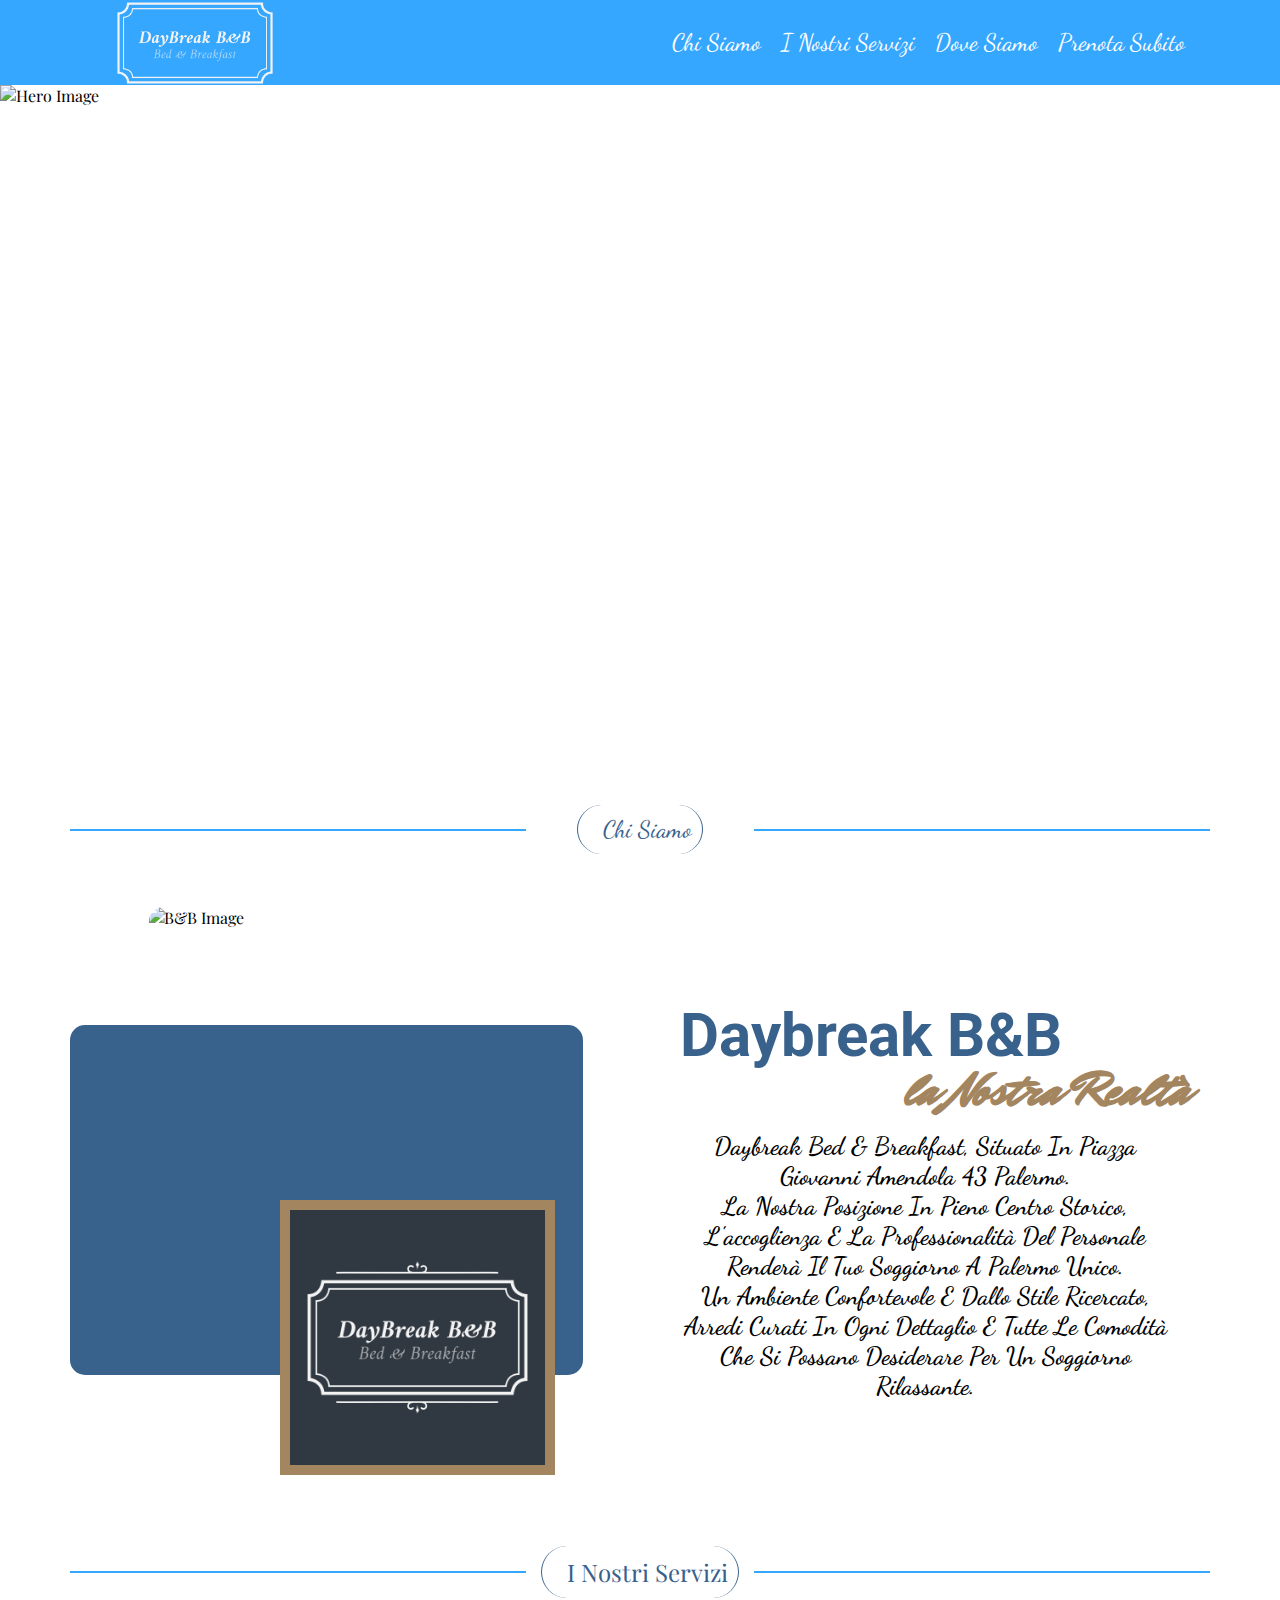
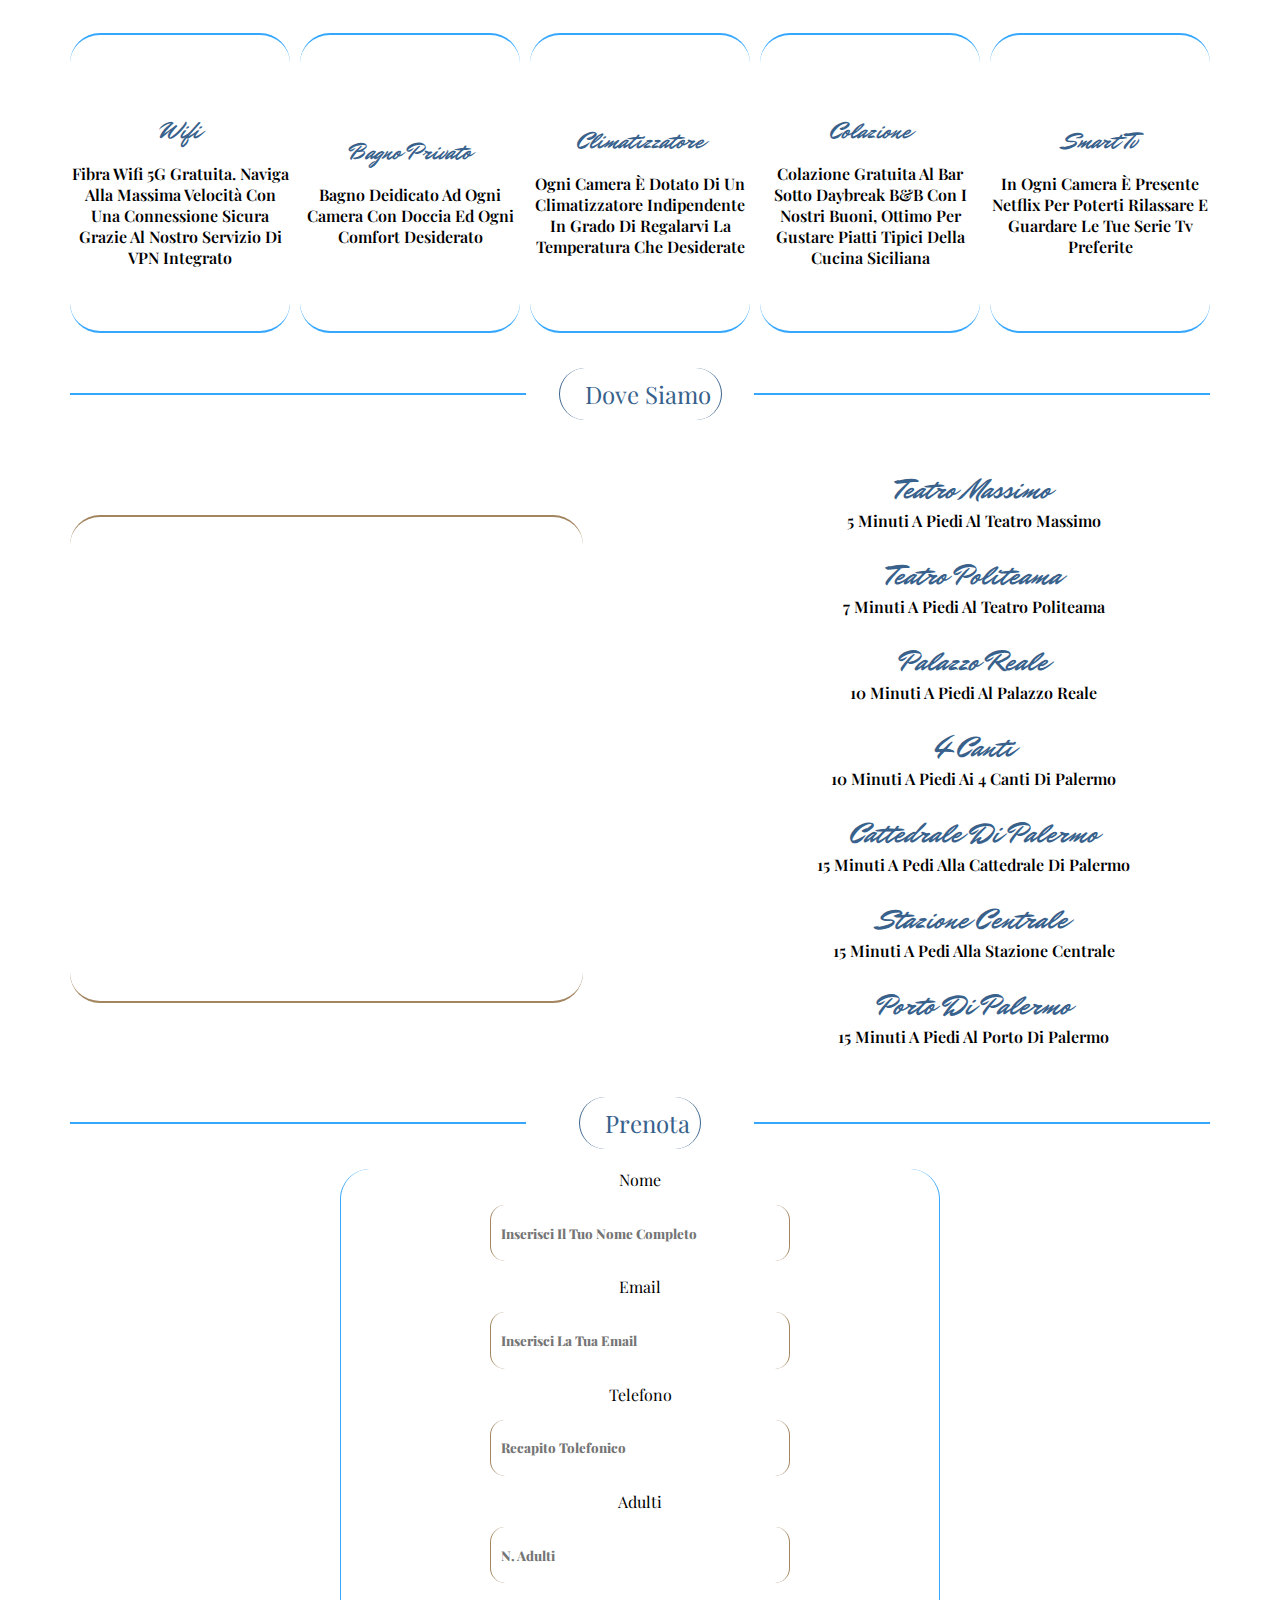
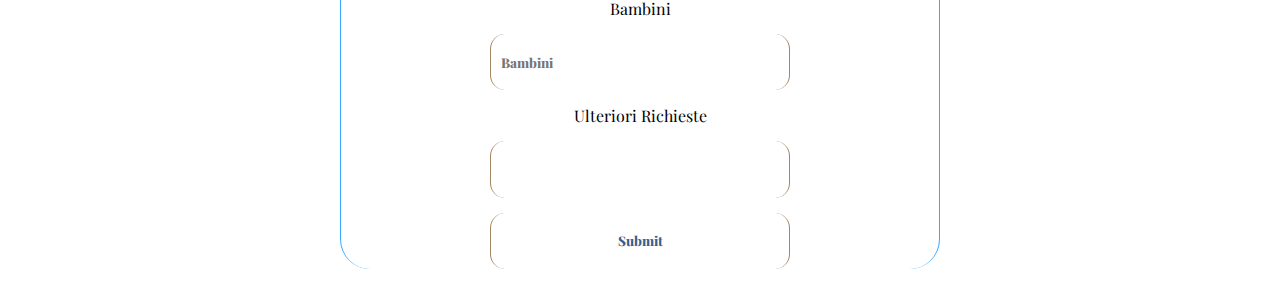
==== index.html @ 31b1aa7b "fix font-weight and added 4 canti location" ====
<!DOCTYPE html>
<html lang="en">

  <head>
    <meta charset="UTF-8">
    <meta name="viewport" content="width=device-width, initial-scale=1.0">
    <link rel="icon" type="image/x-icon" href="./assets/favicon.png">
    <link rel="preconnect" href="https://fonts.googleapis.com">
    <link rel="preconnect" href="https://fonts.gstatic.com" crossorigin>
    <link
      href="https://fonts.googleapis.com/css2?family=Dancing+Script&family=Mr+Dafoe&family=Playfair+Display:ital@1&family=Roboto:ital,wght@1,500&display=swap"
      rel="stylesheet">
    <link rel="stylesheet" href="https://cdnjs.cloudflare.com/ajax/libs/font-awesome/6.4.0/css/all.min.css"
      integrity="sha512-iecdLmaskl7CVkqkXNQ/ZH/XLlvWZOJyj7Yy7tcenmpD1ypASozpmT/E0iPtmFIB46ZmdtAc9eNBvH0H/ZpiBw=="
      crossorigin="anonymous" referrerpolicy="no-referrer" />
    <link rel="stylesheet" href="style.css">
    <script src="./app.js" type="module"></script>
    <title>DayBreak B&B</title>
  </head>

  <body>
    <header>
      <div class="body_header">
        <img class="logo" src="./assets/logo_transparent.png" alt="logo DayBreak">
        <nav>
          <ul class="ul_navbar">
            <li><a href="#chi_siamo">chi siamo</a></li>
            <li><a href="#servizi">i nostri servizi</a></li>
            <li><a href="#dove_siamo">dove siamo</a></li>
            <li><a href="#prenota">prenota subito</a></li>
          </ul>
        </nav>
        <i class="burgher fa-solid fa-bars"></i>
      </div>
    </header>

    <div id="slider_root"></div>

    <div class="section_icon">
      <div class="left_line"></div>
      <div class="central_content">
        <i class="fa-solid fa-house-chimney"></i>
        <p id="chi_siamo">chi siamo</p>
      </div>
      <div class="right_line"></div>
    </div>
    <section>
      <div class="chi_siamo">
        <div class="image_wrapper">
          <img class="image_1"
            src="https://img3.idealista.com/blur/WEB_DETAIL-L-L/0/id.pro.it.image.master/2d/24/75/514725730.jpg"
            alt="B&B image">
          <img class="image_2" src="./assets/logo.png" alt="B&B image">
        </div>
        <div class="info_wrapper">
          <h1 class="h1_chi_siamo">daybreak B&B</h1>
          <h3 class="h3_chi_siamo">la nostra realtà</h3>
          <p class="p_chi_siamo">
            daybreak bed & breakfast, situato in piazza giovanni amendola 43 palermo. <br>
            la nostra posizione in pieno centro storico, l'accoglienza e la professionalità
            del personale renderà il tuo soggiorno a palermo unico. <br>
            Un ambiente confortevole e dallo stile ricercato, arredi curati in ogni dettaglio
            e tutte le comodità che si possano desiderare per un soggiorno rilassante.
          </p>
        </div>
      </div>
    </section>

    <div class="section_icon">
      <div class="left_line"></div>
      <div class="central_content">
        <i class="fa-solid fa-bell-concierge"></i>
        <p id="servizi">i nostri servizi</p>
      </div>
      <div class="right_line"></div>
    </div>

    <div id="card_service"></div>

    <div class="section_icon">
      <div class="left_line"></div>
      <div class="central_content">
        <i class="fa-solid fa-map-location-dot"></i>
        <p id="dove_siamo">dove siamo</p>
      </div>
      <div class="right_line"></div>
    </div>

    <section>
      <div class="dove_siamo">
        <div class="map"><iframe
            src="https://www.google.com/maps/embed?pb=!1m18!1m12!1m3!1d3138.7808138528917!2d13.348865977188455!3d38.12203339207852!2m3!1f0!2f0!3f0!3m2!1i1024!2i768!4f13.1!3m3!1m2!1s0x1319ef5c40d5f1c9%3A0x6be924b93e25ca38!2sPiazza%20Giovanni%20Amendola%2C%2043%2C%2090138%20Palermo%20PA!5e0!3m2!1sit!2sit!4v1686595261467!5m2!1sit!2sit"
            width="100%" height="450" style="border:0; border-radius: 15px;" allowfullscreen="" loading="lazy"
            referrerpolicy="no-referrer-when-downgrade"></iframe></div>
        <div id="info_location"></div>
      </div>
    </section>

    <div class="section_icon">
      <div class="left_line"></div>
      <div class="central_content">
        <i class="fa-solid fa-champagne-glasses"></i>
        <p id="prenota">prenota</p>
      </div>
      <div class="right_line"></div>
    </div>

    <section>
      <form action="https://formsubmit.co/e09fe7e476386a9686d24cf033631fd3" method="POST">
        <label for="name">nome</label>
        <input type="text" name="Name" placeholder="inserisci il tuo nome completo" required>
        <label for="email">email</label>
        <input type="email" name="Email" placeholder="inserisci la tua email" required>
        <label for="telefono">telefono</label>
        <input type="text" name="Phone" placeholder="recapito tolefonico" required>
        <label for="adulti">adulti</label>
        <input type="number" name="adulti" default="0" placeholder="n. adulti" required>
        <label for="bambini">bambini</label>
        <input type="number" name="bambini" default="0" placeholder="bambini" required>
        <label for="richieste">ulteriori richieste</label>
        <input class="textarea" type="textarea" name="Message"></textarea>
        <input class="submit" type="submit">
      </form>
    </section>

  </body>

</html>
---- style.css ----
* {
  padding: 0;
  margin: 0;
  box-sizing: border-box;
  list-style: none;
  text-decoration: none;
  color: inherit;
  text-transform: capitalize;
  font-family: 'Playfair Display', serif;
  scroll-behavior: smooth;
  border: 0;
}

:root {
  --white: #ffffffff;
  --chamoisee: #a38560ff;
  --satin-sheen-gold: #c6a15bff;
  --lapis-lazuli: #38618cff;
  --argentinian-blue: #35a7ffff;
  --width: 1140px;
  --font-standard: 'Playfair Display', serif;
}

@media screen and (max-width: 768px) {
  body {
    display: flex;
    width: 100%;
    flex-direction: column;
    align-items: center;
  }

  header {
    width: 100%;
    background-color: var(--argentinian-blue);
  }

  .body_header {
    display: flex;
    justify-content: space-between;
    align-items: center;
    padding: 10px;
    width: 100%;
    height: 85px;
    color: var(--white);
  }

  .burgher {
    font-size: 1.8rem;
  }

  .ul_navbar {
    display: flex;
    flex-direction: column;
    justify-content: flex-start;
    align-items: center;
    gap: 20px;
    position: absolute;
    opacity: 0;
    transition: all 0.35s ease-in-out;
    left: -100px;
  }

  .active {
    top: 0;
    bottom: 0;
    left: 0;
    width: 50%;
    z-index: 3;
    backdrop-filter: blur(15px);
    padding-top: 30px;
    opacity: 1;
  }

  a {
    font-size: 1.5rem;
    font-family: 'Dancing Script', cursive;
  }

  .logo {
    padding: 10px;
    width: 200px;
    object-fit: cover;
    object-position: center;
  }

  .slider {
    width: 100dvw;
    margin: 0 auto;
    height: 90dvh;
    position: relative;
  }

  .img_slider {
    width: 100%;
    height: 100%;
    object-fit: cover;
    object-position: center;
  }

  .section_icon {
    width: 100dvw;
    padding: 20px 0;
    display: flex;
    justify-content: space-between;
    align-items: center;
  }

  .left_line {
    width: 25%;
    border: 1px solid var(--argentinian-blue);
  }

  .central_content {
    display: flex;
    justify-content: center;
    align-items: center;
    gap: 15px;
    font-size: 1.2rem;
    color: var(--lapis-lazuli);
    padding: 10px;
    border-radius: 50px;
    border-left: 1px solid var(--lapis-lazuli);
    border-right: 1px solid var(--lapis-lazuli);
  }

  #chi_siamo {
    font-family: 'Dancing Script', cursive;
  }

  .right_line {
    width: 25%;
    border: 1px solid var(--argentinian-blue);
  }

  .chi_siamo {
    margin: 0 auto;
    width: 100%;
    height: 100%;
    display: flex;
    flex-direction: column;
    justify-content: center;
    align-items: center;
    gap: 15px;
  }

  .image_wrapper {
    width: 100%;
    height: 500px;
    position: relative;
  }

  .image_1 {
    position: absolute;
    top: 5%;
    left: 15%;
    width: 264px;
    height: 410px;
    object-fit: cover;
    object-position: center;
    border-radius: 15px;
  }

  .image_2 {
    position: absolute;
    width: 175px;
    height: 175px;
    object-fit: cover;
    object-position: center;
    top: 44%;
    right: 8%;
    padding: 10px;
    background-color: var(--chamoisee);
  }

  .image_wrapper::after {
    content: '';
    position: absolute;
    top: 120px;
    left: 5%;
    z-index: -1;
    width: 90%;
    height: 250px;
    background-color: var(--lapis-lazuli);
    border-radius: 15px;
  }

  .info_wrapper {
    position: relative;
    display: flex;
    flex-direction: column;
    justify-content: center;
    align-items: center;
    width: 100%;
    padding: 0 40px;
  }

  .h1_chi_siamo {
    font-family: 'Roboto', sans-serif;
    font-size: 60px;
    color: var(--lapis-lazuli);
  }

  .h3_chi_siamo {
    font-family: 'Mr Dafoe', cursive;
    font-size: 48px;
    color: var(--chamoisee);
    position: absolute;
    top: 18%;
    right: 28px;
  }

  .p_chi_siamo {
    font-family: 'Dancing Script', cursive;
    font-size: 25px;
    font-weight: 600;
    margin-top: 60px;
    text-align: center;
  }

  #card_service {
    width: 100%;
    height: 100%;
    display: flex;
    justify-content: space-between;
    align-items: center;
    padding: 15px;
    overflow: auto;
    gap: 20px;
  }

  .card {
    width: 220px;
    height: 300px;
    display: flex;
    flex-direction: column;
    justify-content: center;
    align-items: center;
    gap: 15px;
    padding: 15px;
    text-align: center;
    border-radius: 30px;
    border-top: 2px solid var(--argentinian-blue);
    border-bottom: 2px solid var(--argentinian-blue);
  }

  .icon_card {
    width: 220px;
    font-size: 60px;
    color: var(--chamoisee);
  }

  .title_card {
    width: 220px;
    font-family: 'Mr Dafoe', cursive;
    font-weight: 100;
    font-size: 1.5rem;
    color: var(--lapis-lazuli);
  }

  .card_description {
    width: 220px;
    font-weight: 600;
  }

  .dove_siamo {
    width: 100%;
    display: flex;
    flex-direction: column;
    justify-content: space-between;
    align-items: center;
    padding: 30px 0;
    gap: 20px;
  }

  .map {
    width: 90dvw;
    border-radius: 30px;
    padding: 15px;
    border-top: 2px solid var(--chamoisee);
    border-bottom: 2px solid var(--chamoisee);
  }

  #info_location {
    width: 100%;
    height: 100%;
    display: flex;
    flex-direction: column;
    justify-content: space-around;
    align-items: start;
    gap: 25px;
    padding: 0 15px;
  }

  .location_card {
    width: 100%;
    display: flex;
    justify-content: flex-start;
    align-items: center;
    gap: 40px;
  }

  .icon_location {
    font-size: 50px;
    color: var(--chamoisee);
  }

  .info_wrap {
    width: 100%;
    display: flex;
    flex-direction: column;
    justify-content: center;
    align-items: center;
  }

  .title_location {
    font-size: 1.8rem;
    font-family: 'Mr Dafoe', cursive;
    font-weight: 100;
    color: var(--lapis-lazuli);
  }

  .description_location {
    font-size: 1rem;
    font-weight: 600;
    font-family: var(--font-standard);
  }

  form {
    width: 90dvw;
    height: 100%;
    display: flex;
    flex-direction: column;
    justify-content: center;
    align-items: center;
    gap: 15px;
    border-left: 1px solid var(--argentinian-blue);
    border-right: 1px solid var(--argentinian-blue);
    border-radius: 30px;
    padding: 30px;
    margin-bottom: 30px;
  }

  input {
    width: 300px;
    height: 50px;
    padding: 10px;
    border-radius: 15px;
    border-left: 2px solid var(--chamoisee);
    border-right: 2px solid var(--chamoisee);
    color: var(--lapis-lazuli) !important;
    font-weight: 800;
    font-size: 1.2rem;
  }

  .textarea {
    height: 120px;
    overflow-wrap: break-word;
    text-align: start;
  }

  .submit {
    background-color: var(--argentinian-blue);
    color: var(--chamoisee);
  }

  label {
    font-size: 1.8rem;
    color: var(--lapis-lazuli);
  }
}

@media screen and (min-width:769px) and (max-width:1023px) {
  body {
    display: flex;
    width: 100%;
    flex-direction: column;
    align-items: center;
  }

  header {
    width: 100%;
    background-color: var(--argentinian-blue);
  }

  .body_header {
    display: flex;
    justify-content: space-between;
    align-items: center;
    padding: 25px;
    width: 100%;
    height: 85px;
    color: var(--white);
  }

  .burgher {
    font-size: 1.8rem;
  }

  .ul_navbar {
    display: flex;
    flex-direction: column;
    justify-content: flex-start;
    align-items: center;
    gap: 20px;
    position: absolute;
    opacity: 0;
    transition: all 0.35s ease-in-out;
    left: -100px;
  }

  .active {
    top: 0;
    bottom: 0;
    left: 0;
    width: 50%;
    z-index: 3;
    backdrop-filter: blur(15px);
    padding-top: 30px;
    opacity: 1;
  }

  a {
    font-size: 2rem;
    font-family: 'Dancing Script', cursive;
  }

  .logo {
    padding: 10px;
    width: 200px;
    object-fit: cover;
    object-position: center;
  }

  .slider {
    width: 100dvw;
    margin: 0 auto;
    height: 100dvh;
    position: relative;
  }

  .img_slider {
    width: 100%;
    height: 100%;
    object-fit: cover;
    object-position: center;
  }

  .section_icon {
    width: 100dvw;
    padding: 20px 0;
    display: flex;
    justify-content: space-between;
    align-items: center;
  }

  .left_line {
    width: 35%;
    border: 1px solid var(--argentinian-blue);
  }

  .central_content {
    display: flex;
    justify-content: center;
    align-items: center;
    gap: 15px;
    font-size: 1.5rem;
    color: var(--lapis-lazuli);
    padding: 10px;
    border-radius: 50px;
    border-left: 1px solid var(--lapis-lazuli);
    border-right: 1px solid var(--lapis-lazuli);
  }

  #chi_siamo {
    font-family: 'Dancing Script', cursive;
  }

  .right_line {
    width: 35%;
    border: 1px solid var(--argentinian-blue);
  }

  .chi_siamo {
    margin: 0 auto;
    width: 100%;
    height: 100%;
    display: flex;
    flex-direction: column;
    justify-content: center;
    align-items: center;
    gap: 15px;
  }

  .image_wrapper {
    width: 100%;
    height: 600px;
    position: relative;
  }

  .image_1 {
    position: absolute;
    top: 5%;
    left: 20%;
    width: 364px;
    height: 510px;
    object-fit: cover;
    object-position: center;
    border-radius: 15px;
  }

  .image_2 {
    position: absolute;
    width: 275px;
    height: 275px;
    object-fit: cover;
    object-position: center;
    top: 50%;
    right: 20%;
    padding: 10px;
    background-color: var(--chamoisee);
  }

  .image_wrapper::after {
    content: '';
    position: absolute;
    top: 80px;
    left: 15%;
    z-index: -1;
    width: 70%;
    height: 350px;
    background-color: var(--lapis-lazuli);
    border-radius: 15px;
  }

  .info_wrapper {
    position: relative;
    display: flex;
    flex-direction: column;
    justify-content: center;
    align-items: center;
    width: 100%;
    padding: 0 40px;
  }

  .h1_chi_siamo {
    font-family: 'Roboto', sans-serif;
    font-size: 60px;
    color: var(--lapis-lazuli);
  }

  .h3_chi_siamo {
    font-family: 'Mr Dafoe', cursive;
    font-size: 48px;
    color: var(--chamoisee);
    position: absolute;
    top: 10%;
    right: 28px;
  }

  .p_chi_siamo {
    font-family: 'Dancing Script', cursive;
    font-size: 25px;
    font-weight: 600;
    margin-top: 60px;
    text-align: center;
  }

  #card_service {
    width: 100%;
    height: 100%;
    display: flex;
    justify-content: space-between;
    align-items: center;
    padding: 15px;
    overflow: auto;
    gap: 20px;
  }

  .card {
    width: 220px;
    height: 300px;
    display: flex;
    flex-direction: column;
    justify-content: center;
    align-items: center;
    gap: 15px;
    padding: 15px;
    text-align: center;
    border-radius: 30px;
    border-top: 2px solid var(--argentinian-blue);
    border-bottom: 2px solid var(--argentinian-blue);
  }

  .icon_card {
    width: 220px;
    font-size: 60px;
    color: var(--chamoisee);
  }

  .title_card {
    width: 220px;
    font-family: 'Mr Dafoe', cursive;
    font-weight: 100;
    font-size: 1.5rem;
    color: var(--lapis-lazuli);
  }

  .card_description {
    width: 220px;
    font-weight: 600;
  }

  .dove_siamo {
    width: 100%;
    display: flex;
    flex-direction: column;
    justify-content: space-between;
    align-items: center;
    padding: 30px 0;
    gap: 20px;
  }

  .map {
    width: 800px;
    border-radius: 30px;
    padding: 15px;
    border-top: 2px solid var(--chamoisee);
    border-bottom: 2px solid var(--chamoisee);
  }

  #info_location {
    width: 100%;
    height: 100%;
    display: flex;
    flex-direction: column;
    justify-content: space-around;
    align-items: start;
    gap: 25px;
  }

  .location_card {
    width: 100%;
    display: flex;
    justify-content: flex-start;
    align-items: center;
    gap: 40px;
  }

  .icon_location {
    font-size: 50px;
    color: var(--chamoisee);
  }

  .info_wrap {
    width: 100%;
    display: flex;
    flex-direction: column;
    justify-content: center;
    align-items: center;
  }

  .title_location {
    font-size: 1.8rem;
    font-family: 'Mr Dafoe', cursive;
    font-weight: 100;
    color: var(--lapis-lazuli);
  }

  .description_location {
    font-size: 1rem;
    font-weight: 600;
    font-family: var(--font-standard);
  }

  form {
    width: 80dvw;
    height: 100%;
    display: flex;
    flex-direction: column;
    justify-content: center;
    align-items: center;
    gap: 15px;
    border-left: 1px solid var(--argentinian-blue);
    border-right: 1px solid var(--argentinian-blue);
    border-radius: 30px;
    padding: 30px;
    margin-bottom: 30px;
  }

  input {
    width: 300px;
    height: 50px;
    padding: 10px;
    border-radius: 15px;
    border-left: 1px solid var(--chamoisee);
    border-right: 1px solid var(--chamoisee);
    color: var(--lapis-lazuli) !important;
    font-weight: 800;
    font-size: 1.2rem;
  }

  label {
    font-size: 1.8rem;
    color: var(--lapis-lazuli);
  }
}

@media screen and (min-width:1024px) {
  body {
    display: flex;
    width: 100%;
    flex-direction: column;
    align-items: center;
  }

  header {
    width: 100%;
    background-color: var(--argentinian-blue);
  }

  .burgher {
    display: none;
  }

  .body_header {
    display: flex;
    justify-content: space-between;
    align-items: center;
    padding: 25px;
    width: var(--width);
    height: 85px;
    margin: 0 auto;
    color: var(--white);
    overflow: hidden;
  }

  .ul_navbar {
    display: flex;
    justify-content: space-between;
    align-items: center;
    gap: 20px;
  }

  a {
    font-size: 1.5rem;
    font-family: 'Dancing Script', cursive;
  }

  .logo {
    padding: 10px;
    width: 200px;
    object-fit: cover;
    object-position: center;
  }

  .slider {
    width: 100vw;
    margin: 0 auto;
    height: 700px;
    border-bottom-left-radius: 20px;
    border-bottom-right-radius: 20px;
    /* overflow: hidden; */
    position: relative;
  }

  .img_slider {
    width: 100%;
    height: 100%;
    object-fit: cover;
    object-position: center;
  }

  .section_icon {
    width: var(--width);
    padding: 20px 0;
    display: flex;
    justify-content: space-between;
    align-items: center;
  }

  .left_line {
    width: 40%;
    border: 1px solid var(--argentinian-blue);
  }

  .central_content {
    display: flex;
    justify-content: center;
    align-items: center;
    gap: 15px;
    font-size: 1.5rem;
    color: var(--lapis-lazuli);
    padding: 10px;
    border-radius: 50px;
    border-left: 1px solid var(--lapis-lazuli);
    border-right: 1px solid var(--lapis-lazuli);
  }

  #chi_siamo {
    font-family: 'Dancing Script', cursive;
  }

  .right_line {
    width: 40%;
    border: 1px solid var(--argentinian-blue);
  }

  .chi_siamo {
    margin: 0 auto;
    max-width: var(--width);
    height: 652px;
    display: flex;
  }

  .image_wrapper {
    width: 50%;
    position: relative;
  }

  .image_1 {
    position: absolute;
    top: 5%;
    left: 38%;
    transform: translate(-38%);
    width: 364px;
    height: 510px;
    object-fit: cover;
    object-position: center;
    border-radius: 15px;
  }

  .image_2 {
    position: absolute;
    width: 275px;
    height: 275px;
    object-fit: cover;
    object-position: center;
    top: 50%;
    right: 15%;
    padding: 10px;
    background-color: var(--chamoisee);
  }

  .image_wrapper::after {
    content: '';
    position: absolute;
    top: 50%;
    left: 0;
    z-index: -1;
    transform: translate(0, -50%);
    width: 90%;
    height: 350px;
    background-color: var(--lapis-lazuli);
    border-radius: 15px;
  }

  .info_wrapper {
    position: relative;
    display: flex;
    flex-direction: column;
    justify-content: center;
    align-items: start;
    width: 50%;
    padding: 0 40px;
  }

  .h1_chi_siamo {
    font-family: 'Roboto', sans-serif;
    font-size: 60px;
    color: var(--lapis-lazuli);
  }

  .h3_chi_siamo {
    font-family: 'Mr Dafoe', cursive;
    font-size: 48px;
    color: var(--chamoisee);
    position: absolute;
    top: 28%;
    right: 20px;
  }

  .p_chi_siamo {
    font-family: 'Dancing Script', cursive;
    font-size: 25px;
    font-weight: 600;
    margin-top: 60px;
    text-align: center;
  }

  #card_service {
    width: var(--width);
    display: flex;
    justify-content: space-between;
    align-items: center;
    padding: 15px 0;
  }

  .card {
    width: 220px;
    height: 300px;
    display: flex;
    flex-direction: column;
    justify-content: center;
    align-items: center;
    gap: 15px;
    text-align: center;
    border-radius: 30px;
    border-top: 2px solid var(--argentinian-blue);
    border-bottom: 2px solid var(--argentinian-blue);
  }

  .icon_card {
    font-size: 60px;
    color: var(--chamoisee);
  }

  .title_card {
    font-family: 'Mr Dafoe', cursive;
    font-weight: 100;
    font-size: 1.5rem;
    color: var(--lapis-lazuli);
  }

  .card_description {
    font-weight: 600;
  }

  .dove_siamo {
    width: var(--width);
    display: flex;
    justify-content: space-between;
    align-items: center;
    padding: 30px 0;
  }

  .map {
    width: 45%;
    border-radius: 30px;
    padding: 15px;
    border-top: 2px solid var(--chamoisee);
    border-bottom: 2px solid var(--chamoisee);
  }

  #info_location {
    width: 45%;
    height: 100%;
    display: flex;
    flex-direction: column;
    justify-content: space-around;
    align-items: start;
    gap: 25px;
  }

  .location_card {
    width: 100%;
    display: flex;
    justify-content: flex-start;
    align-items: center;
    gap: 40px;
  }

  .icon_location {
    font-size: 50px;
    color: var(--chamoisee);
  }

  .info_wrap {
    width: 100%;
    display: flex;
    flex-direction: column;
    justify-content: center;
    align-items: center;
  }

  .title_location {
    font-size: 1.8rem;
    font-family: 'Mr Dafoe', cursive;
    font-weight: 100;
    color: var(--lapis-lazuli);
  }

  .description_location {
    font-size: 1rem;
    font-weight: 600;
    font-family: var(--font-standard);
  }

  form {
    width: 600px;
    height: 700px;
    display: flex;
    flex-direction: column;
    justify-content: center;
    align-items: center;
    gap: 15px;
    border-left: 1px solid var(--argentinian-blue);
    border-right: 1px solid var(--argentinian-blue);
    border-radius: 30px;
    margin-bottom: 30px;
  }



  input {
    width: 300px;
    height: 80px;
    padding: 10px;
    border-radius: 15px;
    border-left: 1px solid var(--chamoisee);
    border-right: 1px solid var(--chamoisee);
    color: var(--lapis-lazuli) !important;
    font-weight: 800;
    background-color: inherit;
  }


}
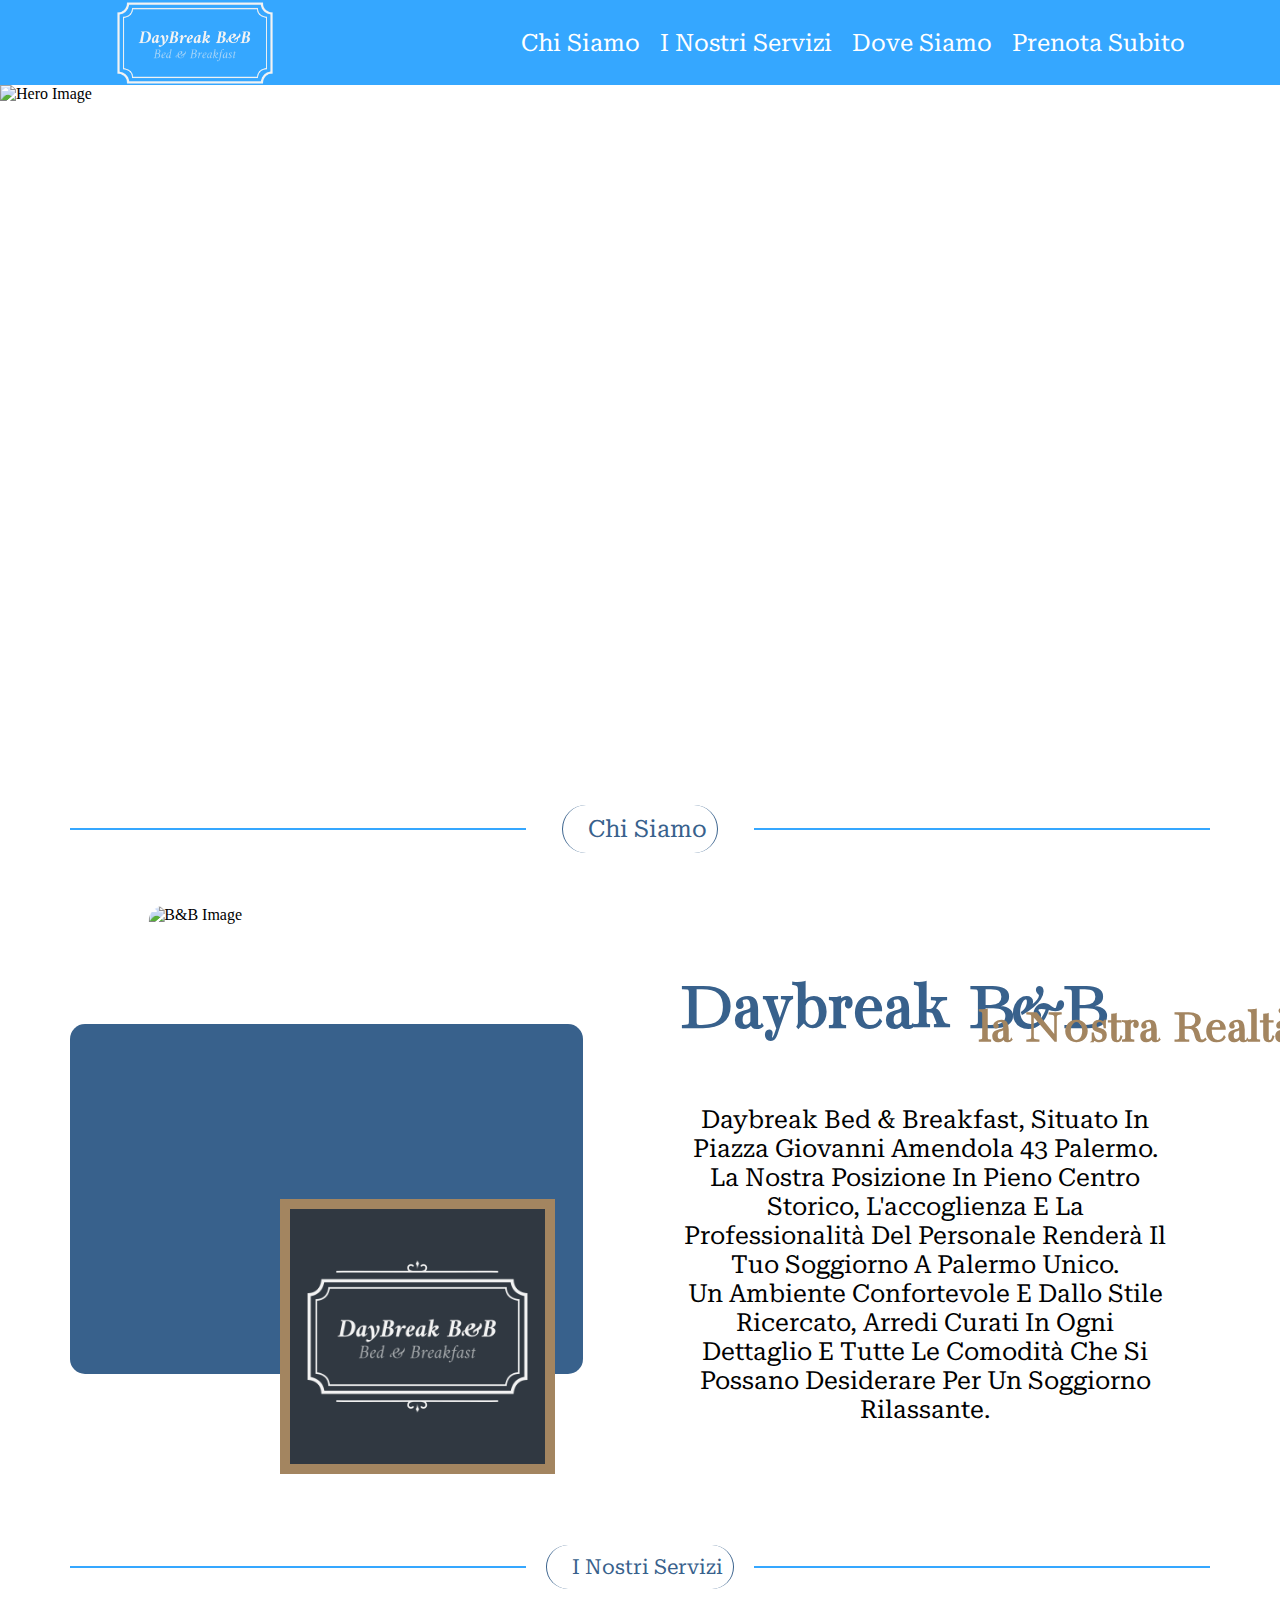
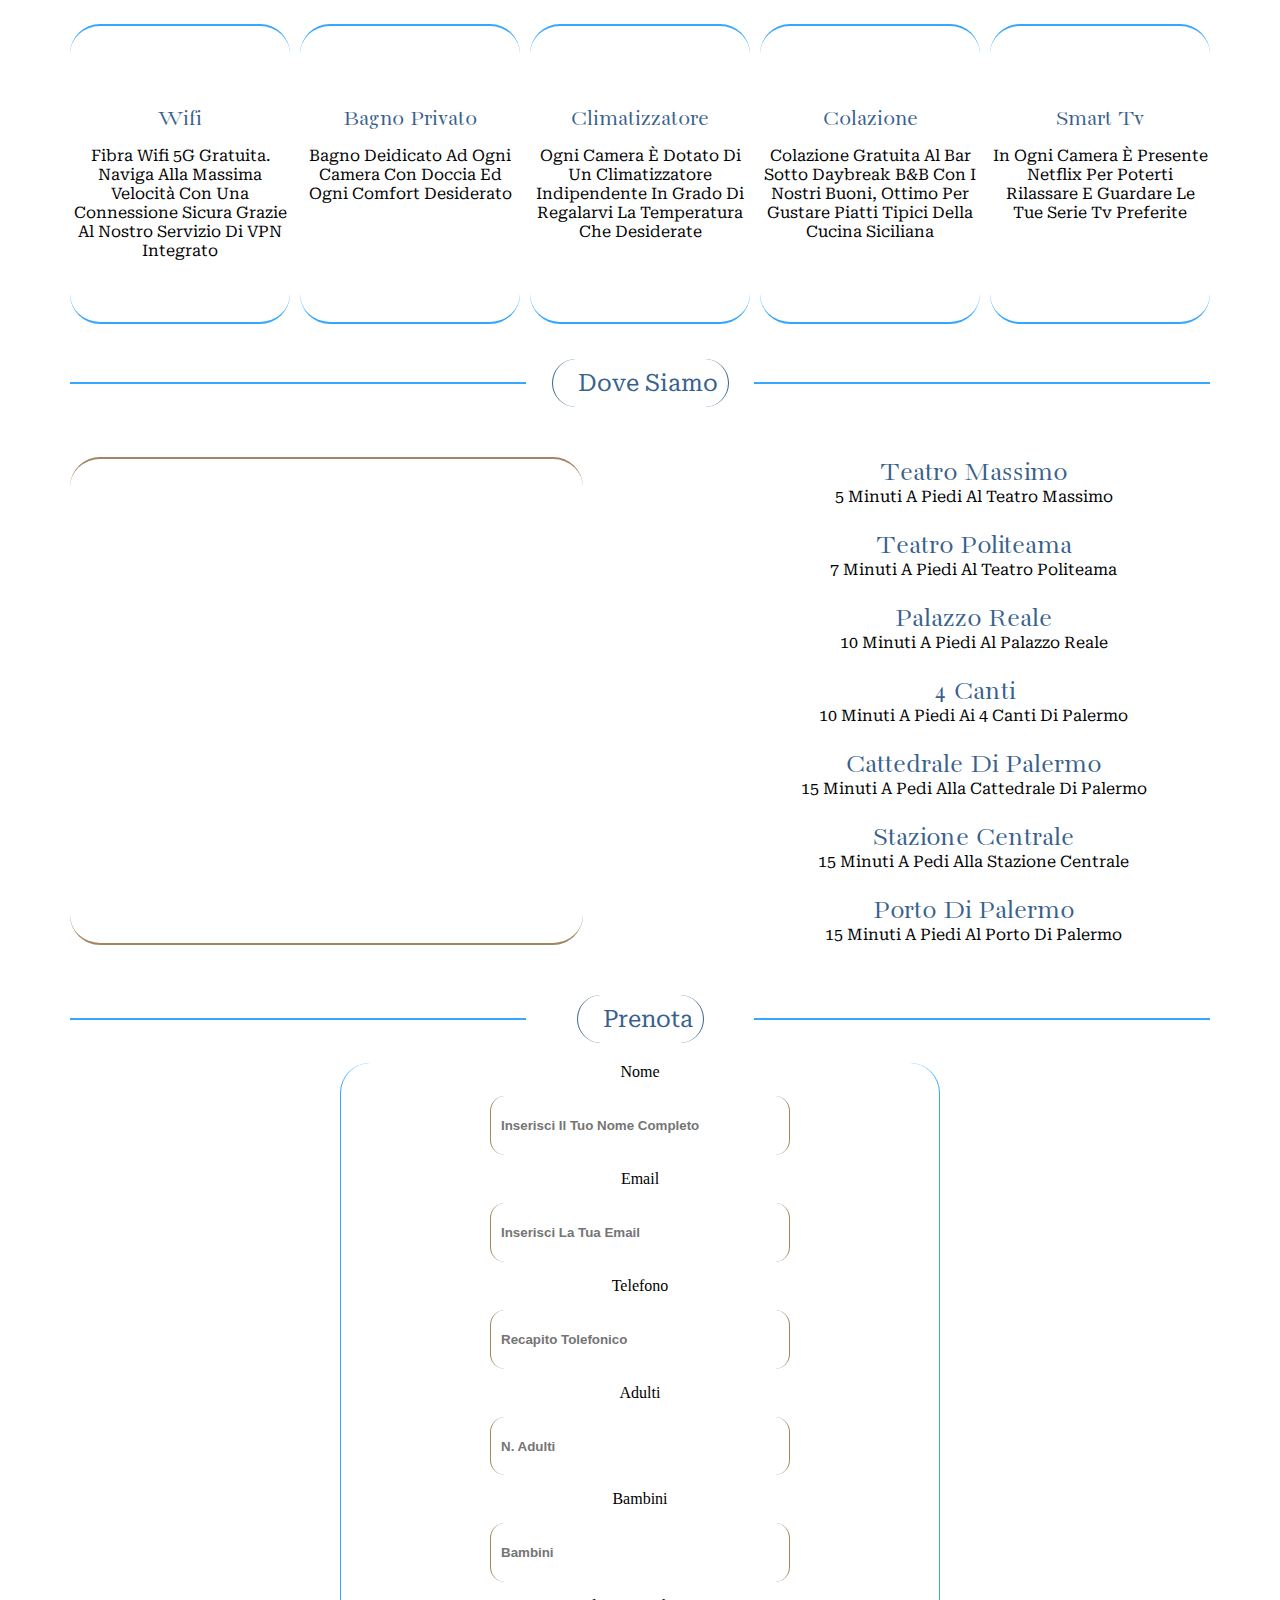
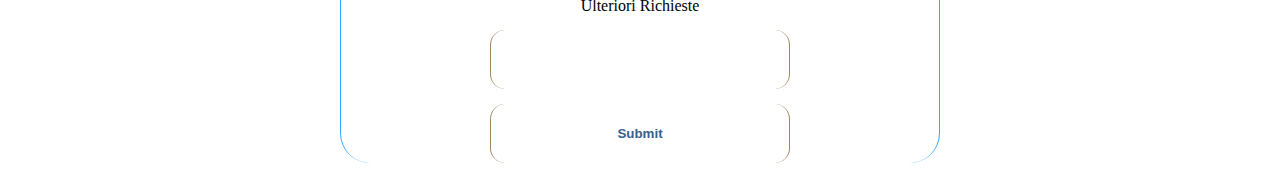
==== commit 38eeb703: "fix font" ====
--- a/index.html
+++ b/index.html
@@ -5,11 +5,13 @@
     <meta charset="UTF-8">
     <meta name="viewport" content="width=device-width, initial-scale=1.0">
     <link rel="icon" type="image/x-icon" href="./assets/favicon.png">
+    <!-- google font -->
     <link rel="preconnect" href="https://fonts.googleapis.com">
     <link rel="preconnect" href="https://fonts.gstatic.com" crossorigin>
     <link
-      href="https://fonts.googleapis.com/css2?family=Dancing+Script&family=Mr+Dafoe&family=Playfair+Display:ital@1&family=Roboto:ital,wght@1,500&display=swap"
+      href="https://fonts.googleapis.com/css2?family=Bacasime+Antique&family=Roboto+Serif:ital,wght@1,300&display=swap"
       rel="stylesheet">
+    <!-- icon -->
     <link rel="stylesheet" href="https://cdnjs.cloudflare.com/ajax/libs/font-awesome/6.4.0/css/all.min.css"
       integrity="sha512-iecdLmaskl7CVkqkXNQ/ZH/XLlvWZOJyj7Yy7tcenmpD1ypASozpmT/E0iPtmFIB46ZmdtAc9eNBvH0H/ZpiBw=="
       crossorigin="anonymous" referrerpolicy="no-referrer" />
--- a/style.css
+++ b/style.css
@@ -6,7 +6,6 @@
   text-decoration: none;
   color: inherit;
   text-transform: capitalize;
-  font-family: 'Playfair Display', serif;
   scroll-behavior: smooth;
   border: 0;
 }
@@ -18,7 +17,20 @@
   --lapis-lazuli: #38618cff;
   --argentinian-blue: #35a7ffff;
   --width: 1140px;
-  --font-standard: 'Playfair Display', serif;
+  --font-title: 'Bacasime Antique', serif;
+  --font-article: 'Roboto Serif', serif;
+}
+
+h1,
+h2,
+h3,
+h4 {
+  font-family: var(--font-title);
+}
+
+p,
+a {
+  font-family: var(--font-article);
 }
 
 @media screen and (max-width: 768px) {
@@ -73,7 +85,7 @@
 
   a {
     font-size: 1.5rem;
-    font-family: 'Dancing Script', cursive;
+
   }
 
   .logo {
@@ -123,9 +135,7 @@
     border-right: 1px solid var(--lapis-lazuli);
   }
 
-  #chi_siamo {
-    font-family: 'Dancing Script', cursive;
-  }
+
 
   .right_line {
     width: 25%;
@@ -195,13 +205,12 @@
   }
 
   .h1_chi_siamo {
-    font-family: 'Roboto', sans-serif;
+
     font-size: 60px;
     color: var(--lapis-lazuli);
   }
 
   .h3_chi_siamo {
-    font-family: 'Mr Dafoe', cursive;
     font-size: 48px;
     color: var(--chamoisee);
     position: absolute;
@@ -210,11 +219,13 @@
   }
 
   .p_chi_siamo {
-    font-family: 'Dancing Script', cursive;
     font-size: 25px;
-    font-weight: 600;
     margin-top: 60px;
     text-align: center;
+  }
+
+  #servizi {
+    font-size: 1.1rem;
   }
 
   #card_service {
@@ -251,15 +262,15 @@
 
   .title_card {
     width: 220px;
-    font-family: 'Mr Dafoe', cursive;
+
     font-weight: 100;
     font-size: 1.5rem;
     color: var(--lapis-lazuli);
   }
 
   .card_description {
-    width: 220px;
-    font-weight: 600;
+    width: 100%;
+    height: 110px;
   }
 
   .dove_siamo {
@@ -314,15 +325,13 @@
 
   .title_location {
     font-size: 1.8rem;
-    font-family: 'Mr Dafoe', cursive;
+
     font-weight: 100;
     color: var(--lapis-lazuli);
   }
 
   .description_location {
     font-size: 1rem;
-    font-weight: 600;
-    font-family: var(--font-standard);
   }
 
   form {
@@ -421,7 +430,6 @@
 
   a {
     font-size: 2rem;
-    font-family: 'Dancing Script', cursive;
   }
 
   .logo {
@@ -471,9 +479,6 @@
     border-right: 1px solid var(--lapis-lazuli);
   }
 
-  #chi_siamo {
-    font-family: 'Dancing Script', cursive;
-  }
 
   .right_line {
     width: 35%;
@@ -543,13 +548,11 @@
   }
 
   .h1_chi_siamo {
-    font-family: 'Roboto', sans-serif;
     font-size: 60px;
     color: var(--lapis-lazuli);
   }
 
   .h3_chi_siamo {
-    font-family: 'Mr Dafoe', cursive;
     font-size: 48px;
     color: var(--chamoisee);
     position: absolute;
@@ -558,9 +561,7 @@
   }
 
   .p_chi_siamo {
-    font-family: 'Dancing Script', cursive;
     font-size: 25px;
-    font-weight: 600;
     margin-top: 60px;
     text-align: center;
   }
@@ -599,15 +600,14 @@
 
   .title_card {
     width: 220px;
-    font-family: 'Mr Dafoe', cursive;
     font-weight: 100;
     font-size: 1.5rem;
     color: var(--lapis-lazuli);
   }
 
   .card_description {
-    width: 220px;
-    font-weight: 600;
+    width: 100%;
+    height: 110px;
   }
 
   .dove_siamo {
@@ -661,15 +661,12 @@
 
   .title_location {
     font-size: 1.8rem;
-    font-family: 'Mr Dafoe', cursive;
     font-weight: 100;
     color: var(--lapis-lazuli);
   }
 
   .description_location {
     font-size: 1rem;
-    font-weight: 600;
-    font-family: var(--font-standard);
   }
 
   form {
@@ -743,7 +740,6 @@
 
   a {
     font-size: 1.5rem;
-    font-family: 'Dancing Script', cursive;
   }
 
   .logo {
@@ -796,10 +792,6 @@
     border-right: 1px solid var(--lapis-lazuli);
   }
 
-  #chi_siamo {
-    font-family: 'Dancing Script', cursive;
-  }
-
   .right_line {
     width: 40%;
     border: 1px solid var(--argentinian-blue);
@@ -865,26 +857,26 @@
   }
 
   .h1_chi_siamo {
-    font-family: 'Roboto', sans-serif;
-    font-size: 60px;
+    font-size: 70px;
     color: var(--lapis-lazuli);
   }
 
   .h3_chi_siamo {
-    font-family: 'Mr Dafoe', cursive;
-    font-size: 48px;
+    font-size: 50px;
     color: var(--chamoisee);
     position: absolute;
-    top: 28%;
-    right: 20px;
+    top: 20%;
+    right: -85px;
   }
 
   .p_chi_siamo {
-    font-family: 'Dancing Script', cursive;
     font-size: 25px;
-    font-weight: 600;
     margin-top: 60px;
     text-align: center;
+  }
+
+  #servizi {
+    font-size: 1.3rem;
   }
 
   #card_service {
@@ -915,14 +907,14 @@
   }
 
   .title_card {
-    font-family: 'Mr Dafoe', cursive;
     font-weight: 100;
     font-size: 1.5rem;
     color: var(--lapis-lazuli);
   }
 
   .card_description {
-    font-weight: 600;
+    width: 100%;
+    height: 110px;
   }
 
   .dove_siamo {
@@ -974,15 +966,12 @@
 
   .title_location {
     font-size: 1.8rem;
-    font-family: 'Mr Dafoe', cursive;
     font-weight: 100;
     color: var(--lapis-lazuli);
   }
 
   .description_location {
     font-size: 1rem;
-    font-weight: 600;
-    font-family: var(--font-standard);
   }
 
   form {
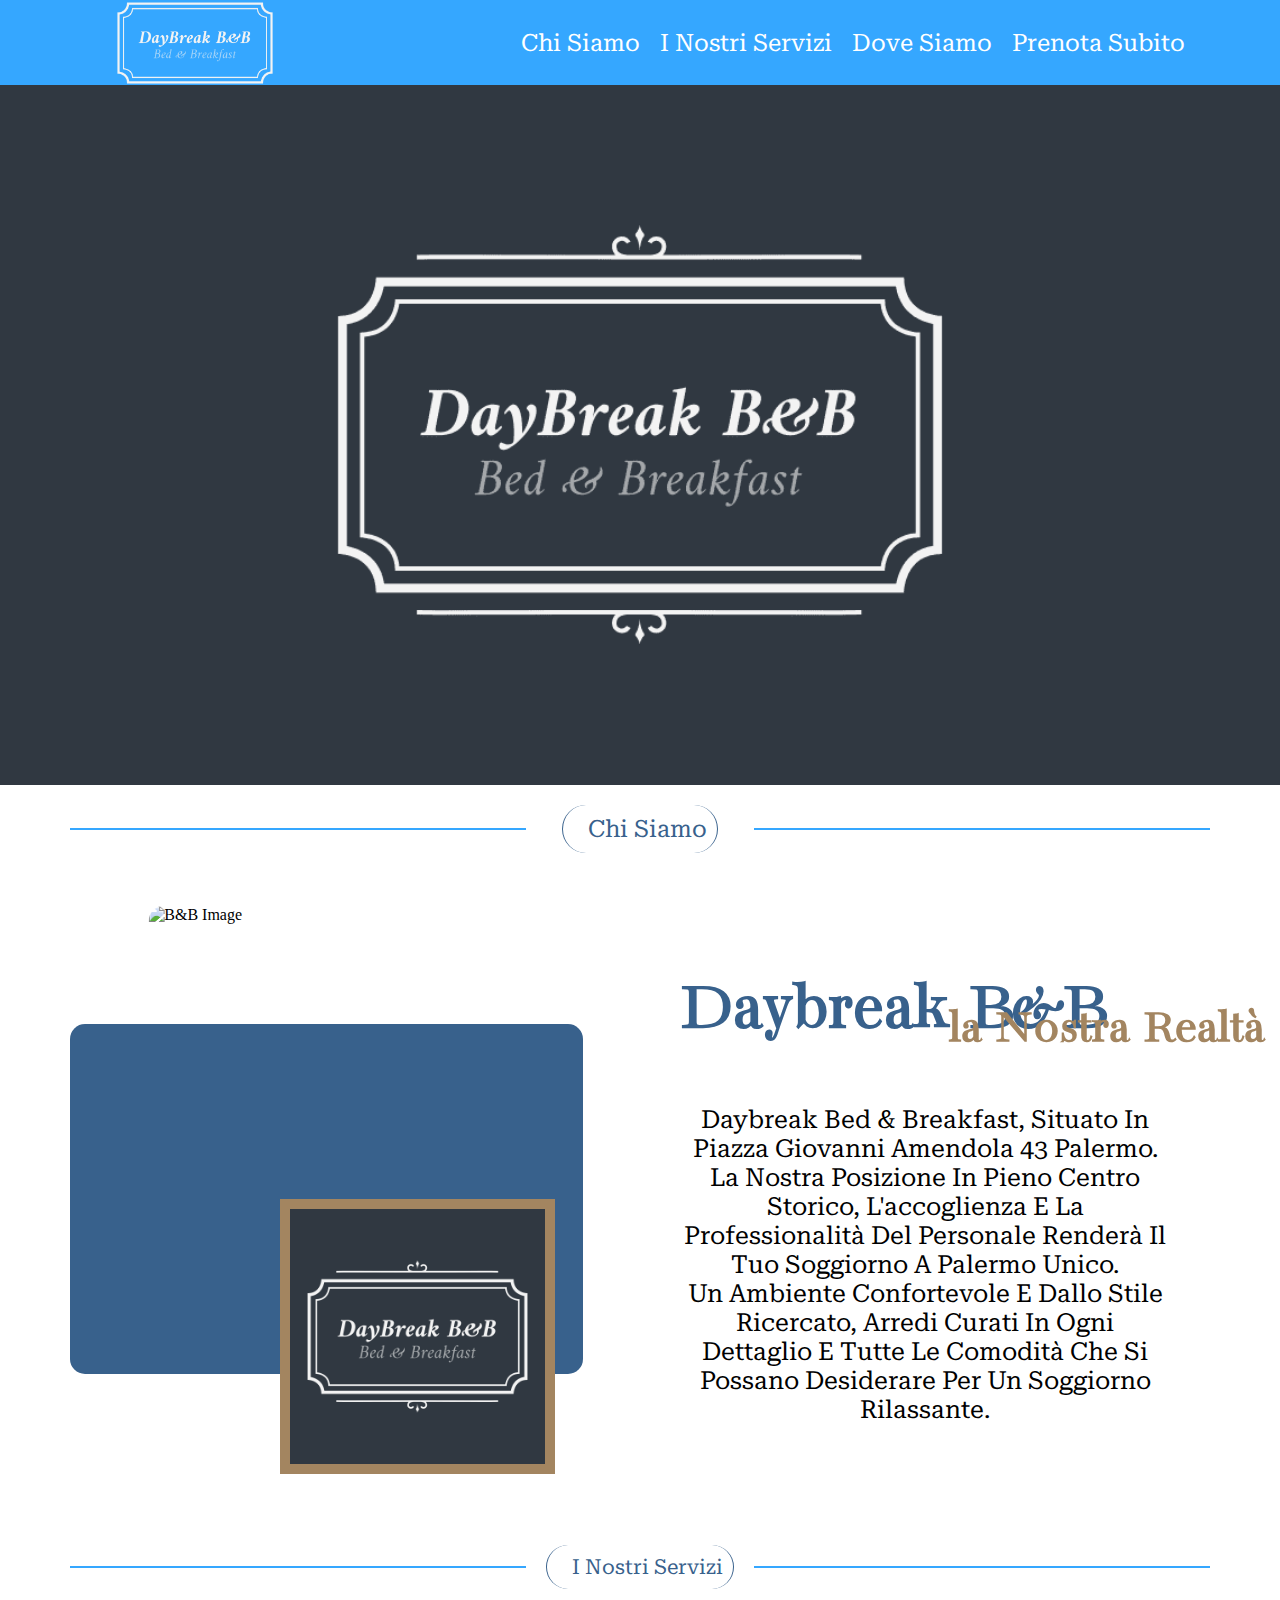
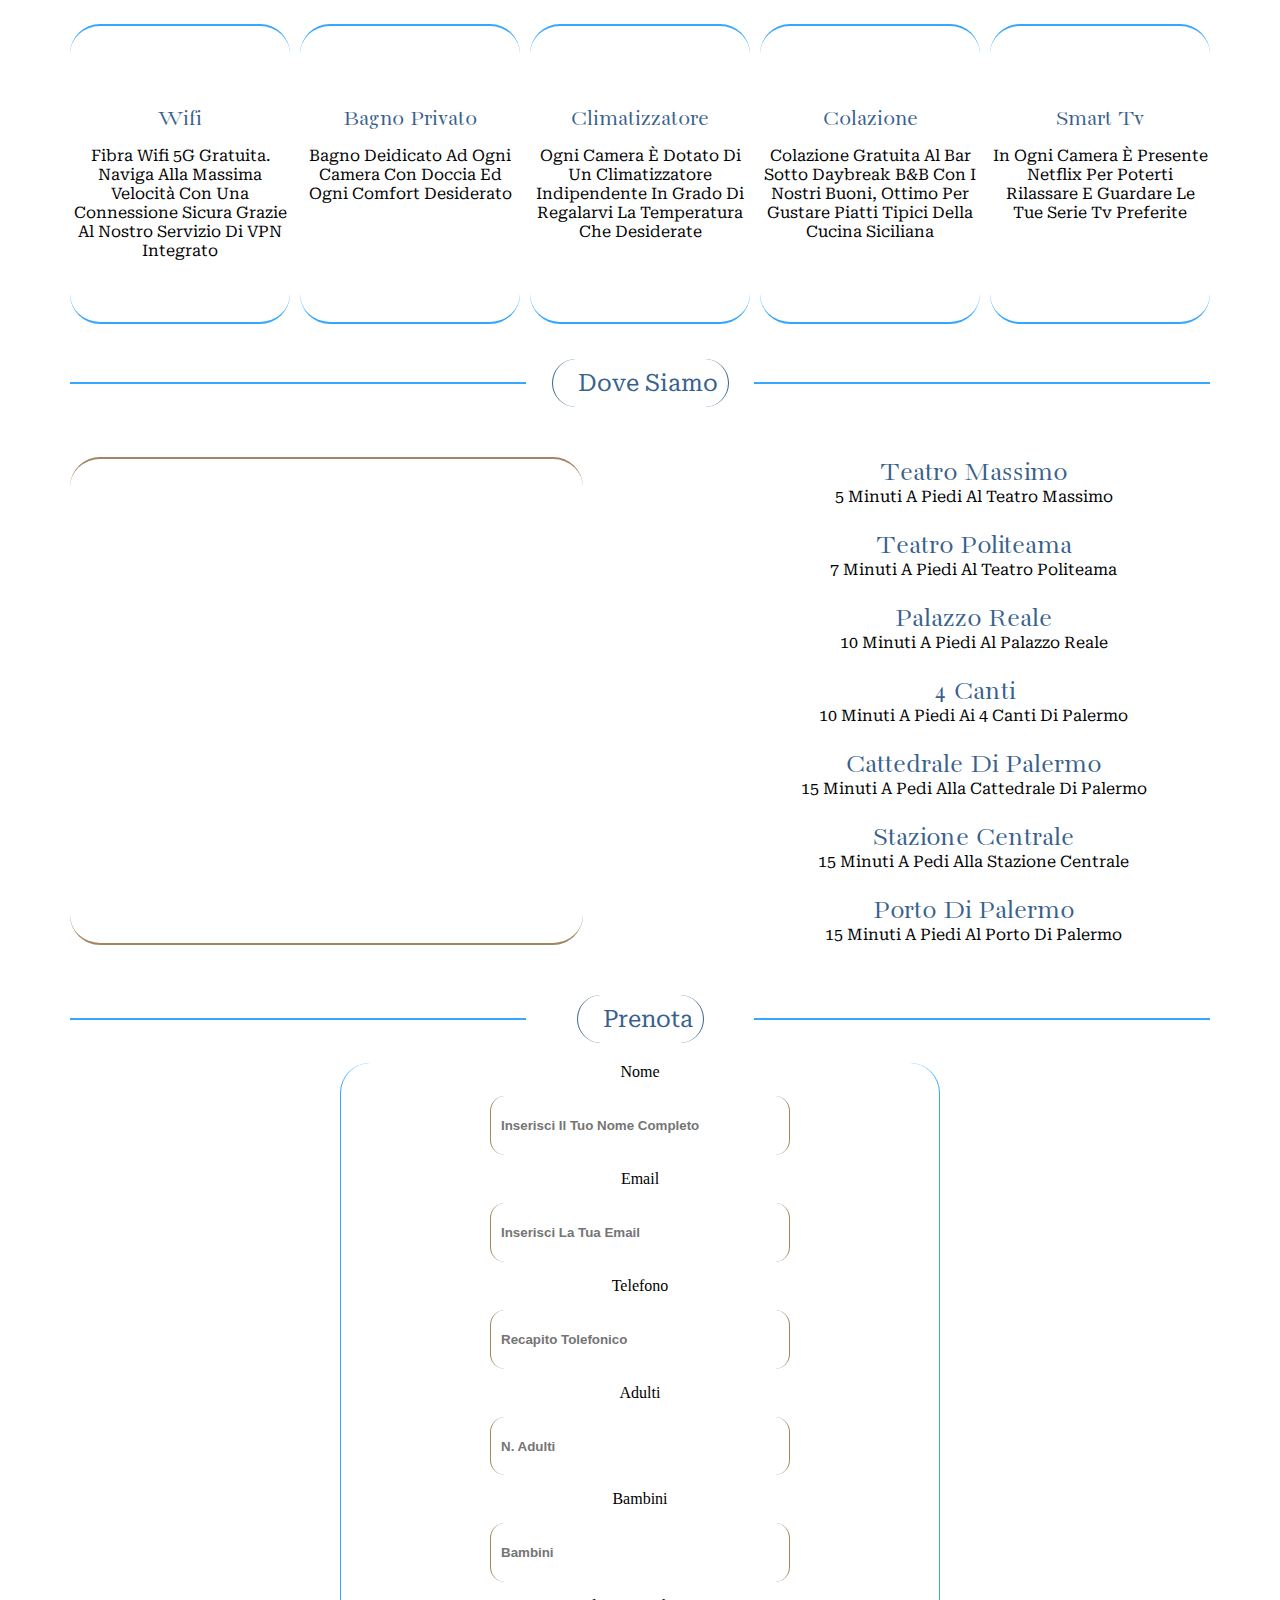
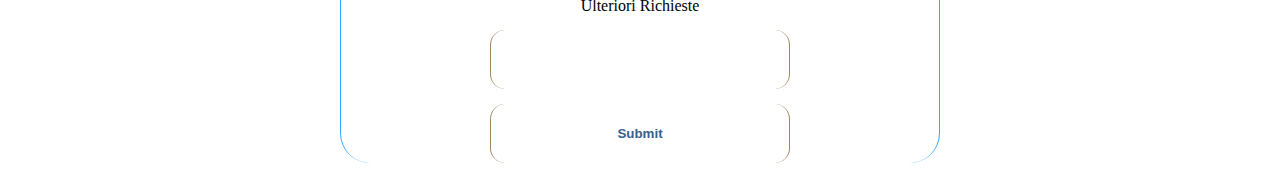
==== commit f8c34cbd: "fix image" ====
--- a/index.html
+++ b/index.html
@@ -108,7 +108,7 @@
     </div>
 
     <section>
-      <form action="https://formsubmit.co/e09fe7e476386a9686d24cf033631fd3" method="POST">
+      <form action="https://formsubmit.co/9cb3f9df5d8689a7b4b250cce7f4768c" method="POST">
         <label for="name">nome</label>
         <input type="text" name="Name" placeholder="inserisci il tuo nome completo" required>
         <label for="email">email</label>
--- a/style.css
+++ b/style.css
@@ -866,7 +866,7 @@
     color: var(--chamoisee);
     position: absolute;
     top: 20%;
-    right: -85px;
+    right: -55px;
   }
 
   .p_chi_siamo {
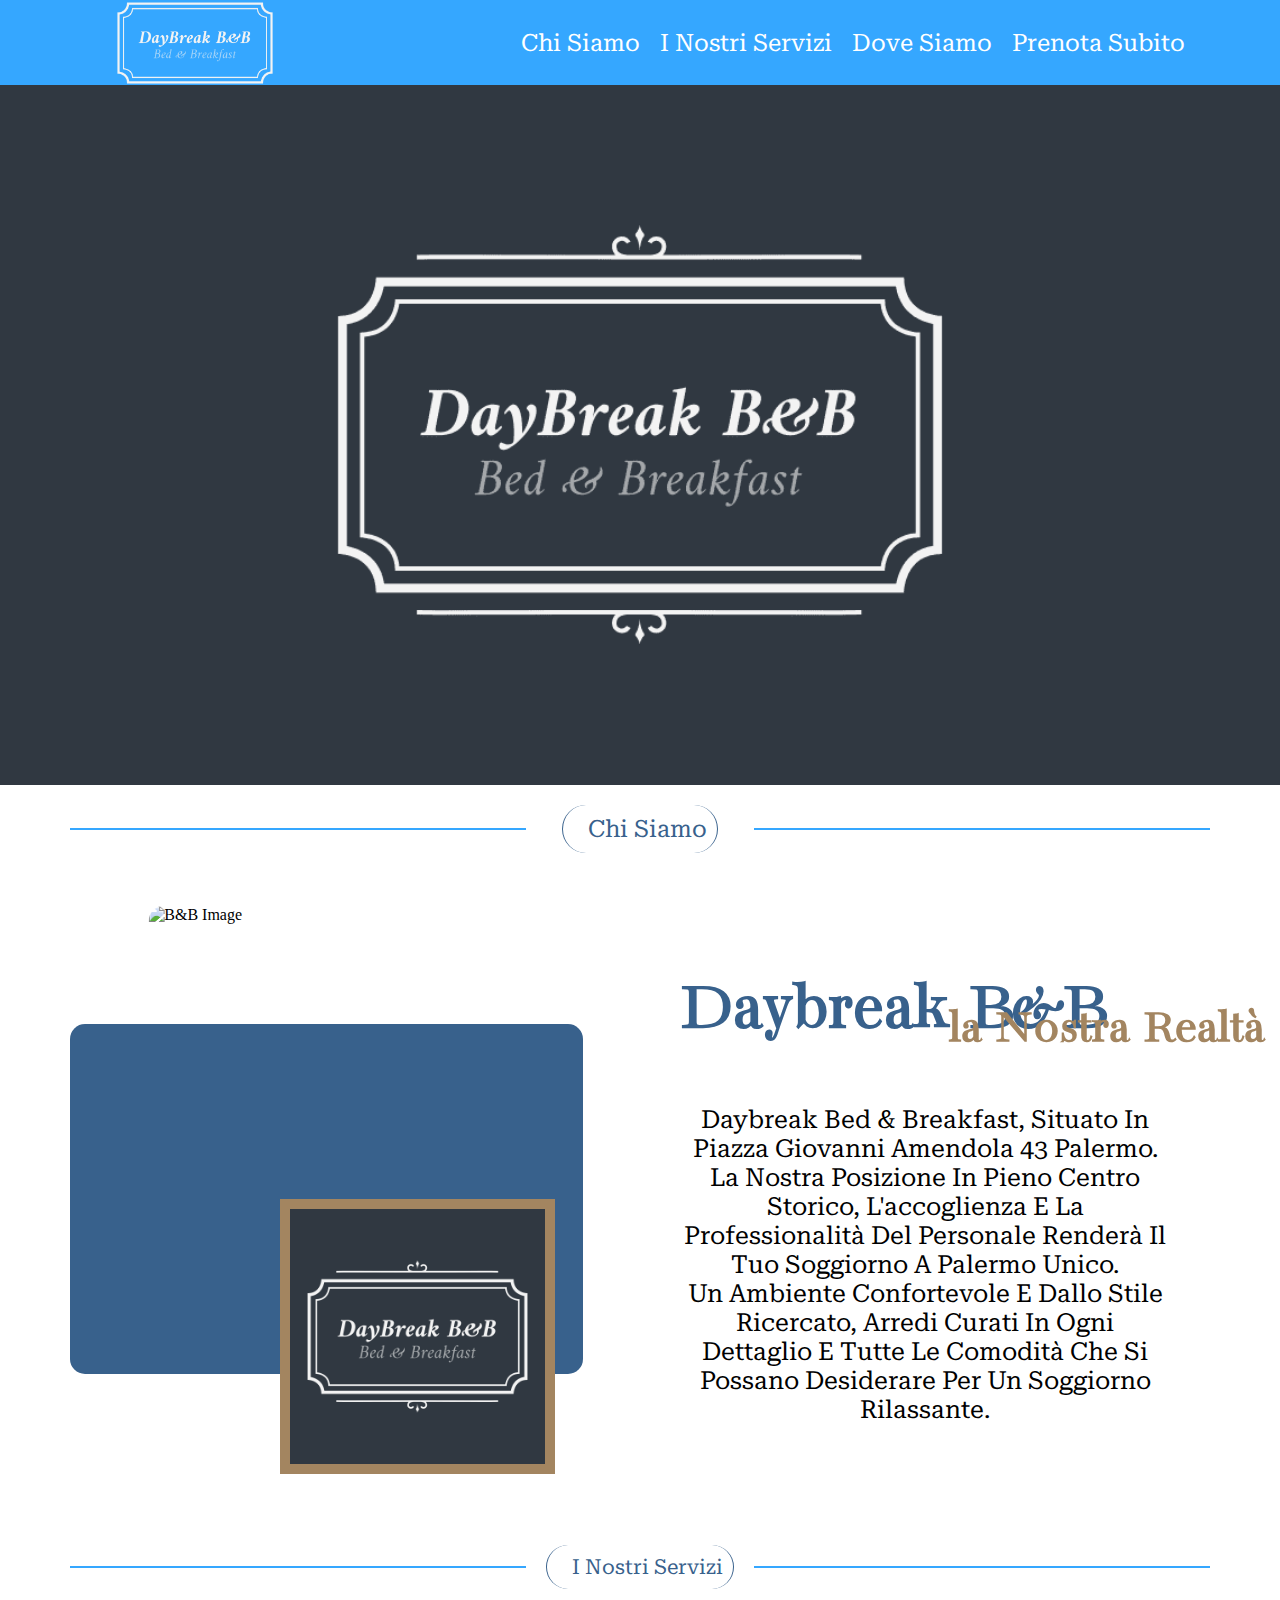
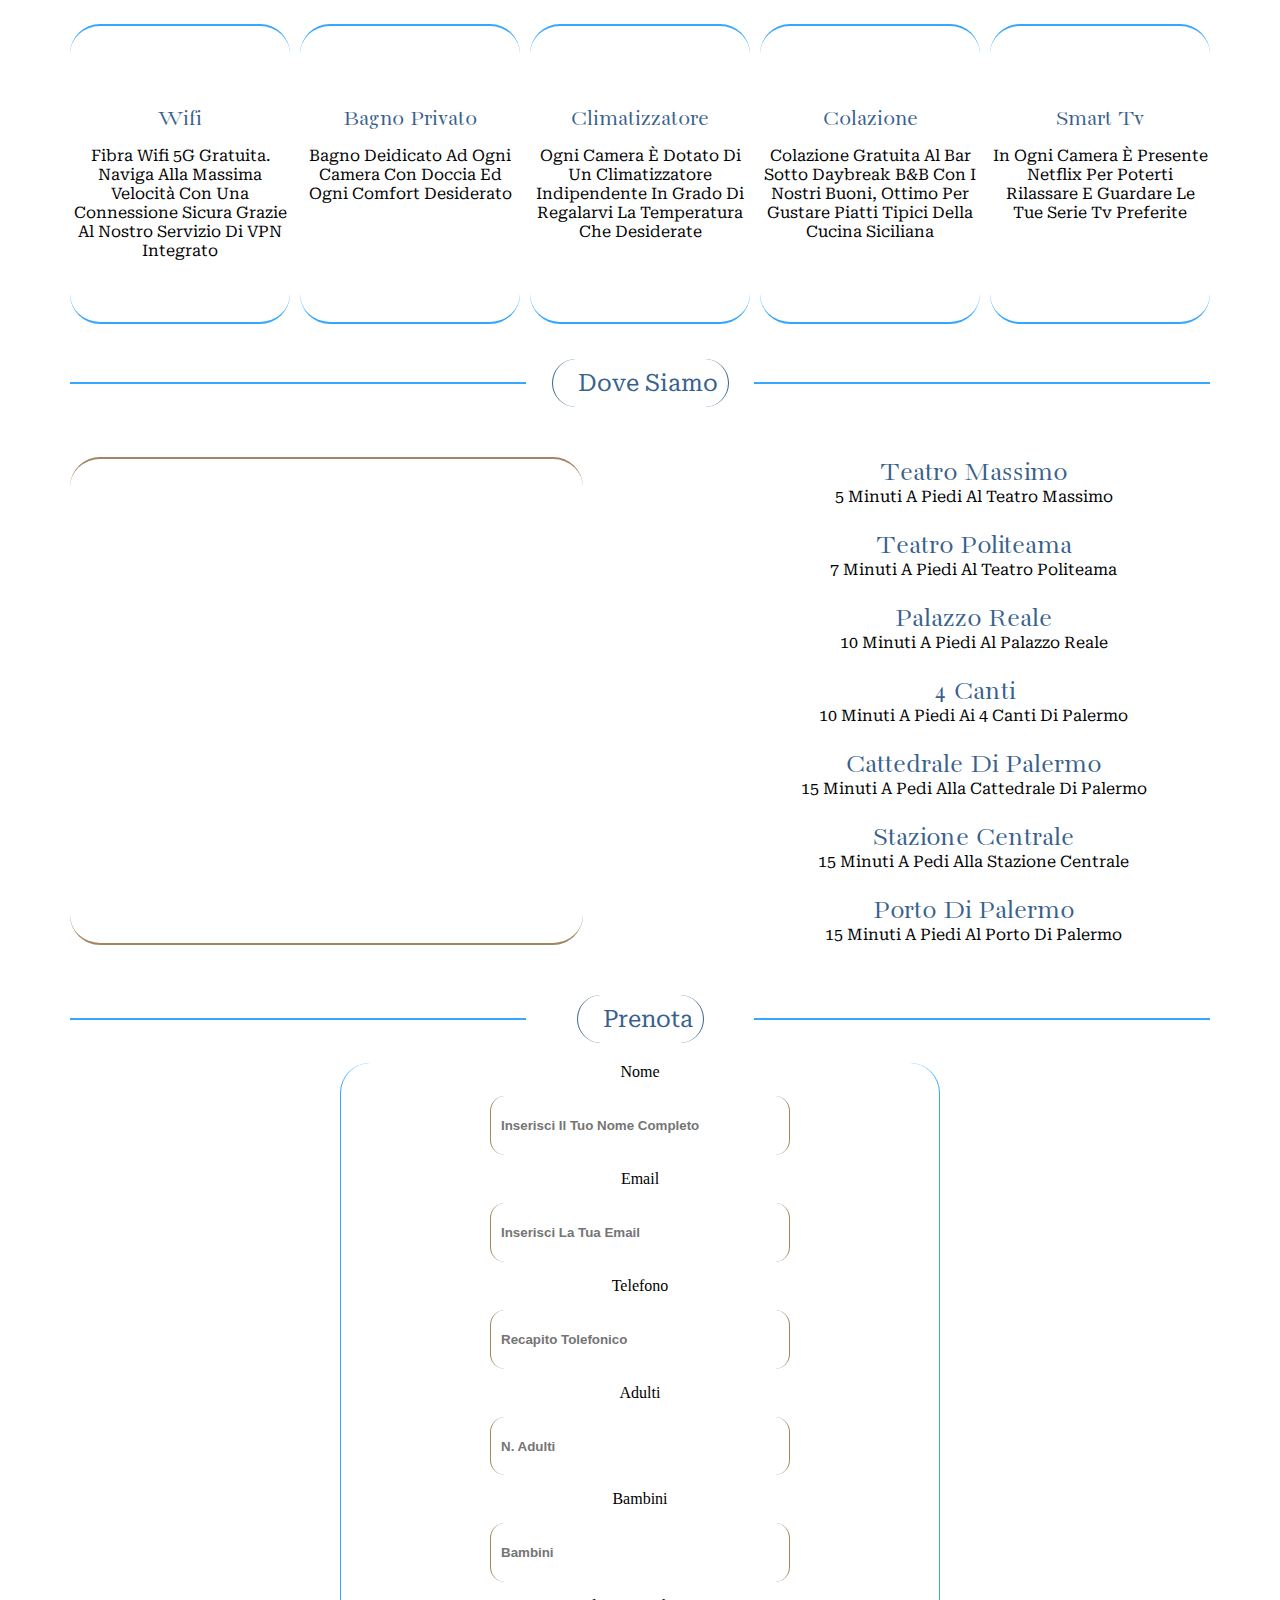
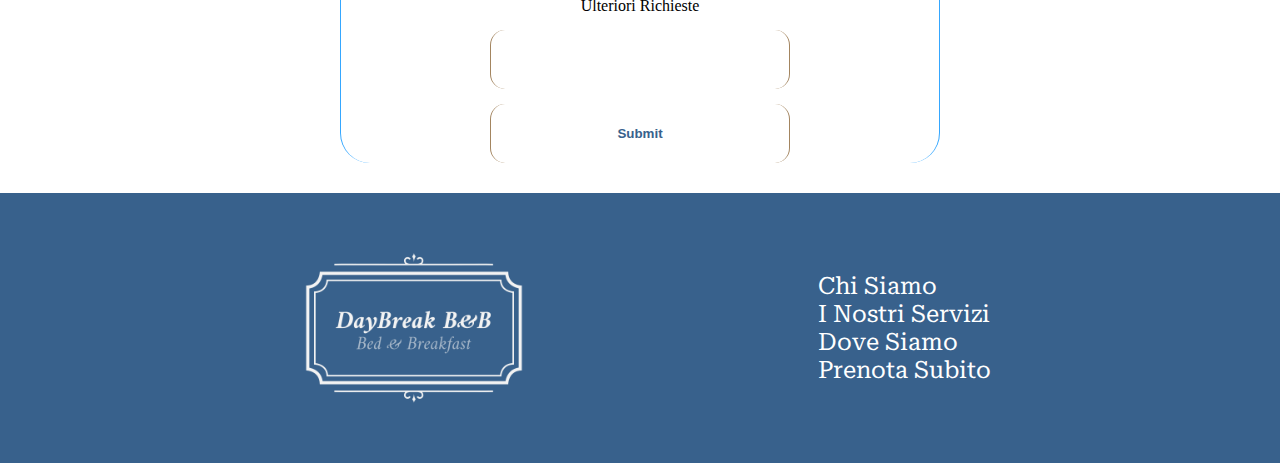
==== commit 72c3a444: "add footer" ====
--- a/index.html
+++ b/index.html
@@ -125,6 +125,17 @@
       </form>
     </section>
 
+    <footer class="footer">
+      <div class="footer__container">
+        <img src="./assets/logo_transparent.png" alt="" class="footer__container__logo">
+        <ul class="footer__container__list">
+          <li class="footer__container__list__li"><a href="#chi_siamo">chi siamo</a></li>
+          <li class="footer__container__list__li"><a href="#servizi">i nostri servizi</a></li>
+          <li class="footer__container__list__li"><a href="#dove_siamo">dove siamo</a></li>
+          <li class="footer__container__list__li"><a href="#prenota">prenota subito</a></li>
+        </ul>
+      </div>
+    </footer>
   </body>
 
 </html>--- a/style.css
+++ b/style.css
@@ -211,11 +211,9 @@
   }
 
   .h3_chi_siamo {
-    font-size: 48px;
+    font-size: 35px;
     color: var(--chamoisee);
-    position: absolute;
-    top: 18%;
-    right: 28px;
+    /* position: absolute; */
   }
 
   .p_chi_siamo {
@@ -750,7 +748,7 @@
   }
 
   .slider {
-    width: 100vw;
+    width: 1400px;
     margin: 0 auto;
     height: 700px;
     border-bottom-left-radius: 20px;
@@ -1002,5 +1000,23 @@
     background-color: inherit;
   }
 
+  footer {
+    background-color: var(--lapis-lazuli);
+    width: 100%;
+    padding: 10px;
+    color: var(--white);
+  }
+
+  .footer__container {
+    width: 100%;
+    display: flex;
+    justify-content: space-evenly;
+    align-items: center;
+  }
+
+  .footer__container__logo {
+    width: 250px;
+  }
+
 
 }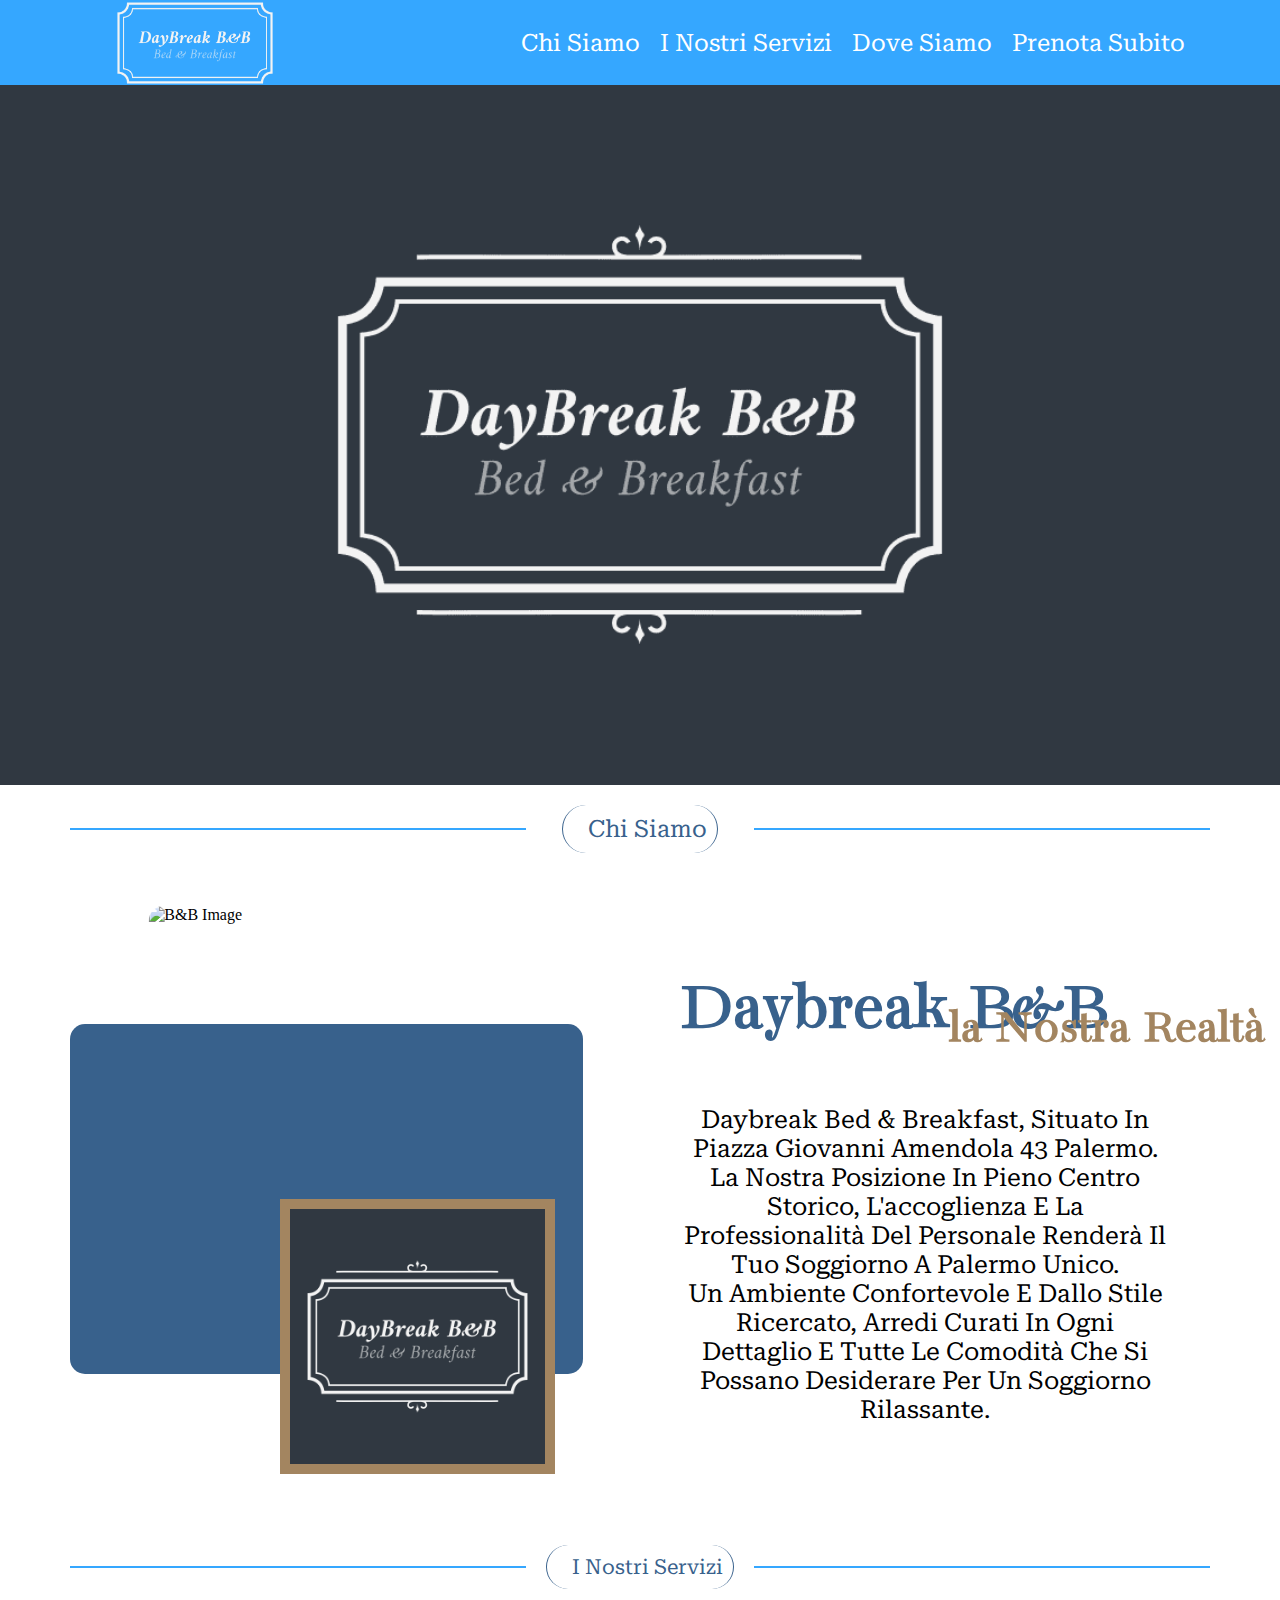
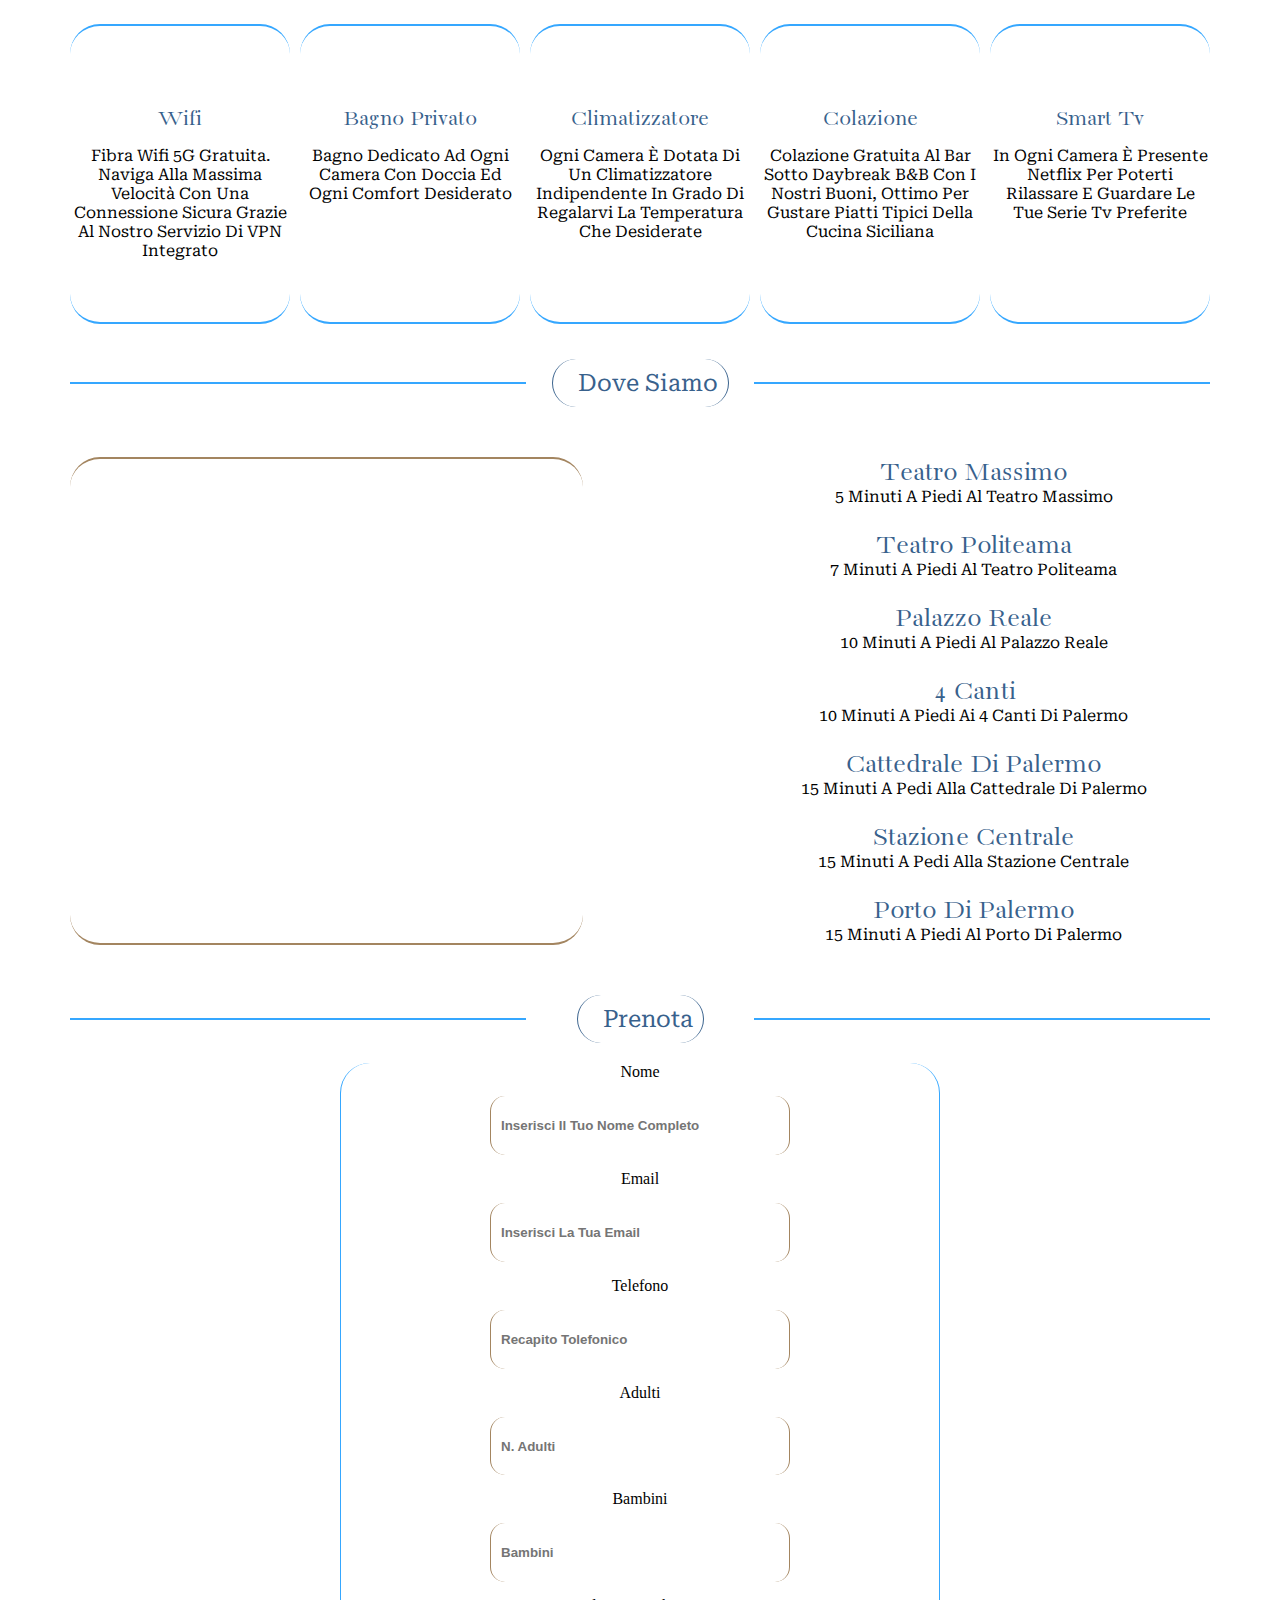
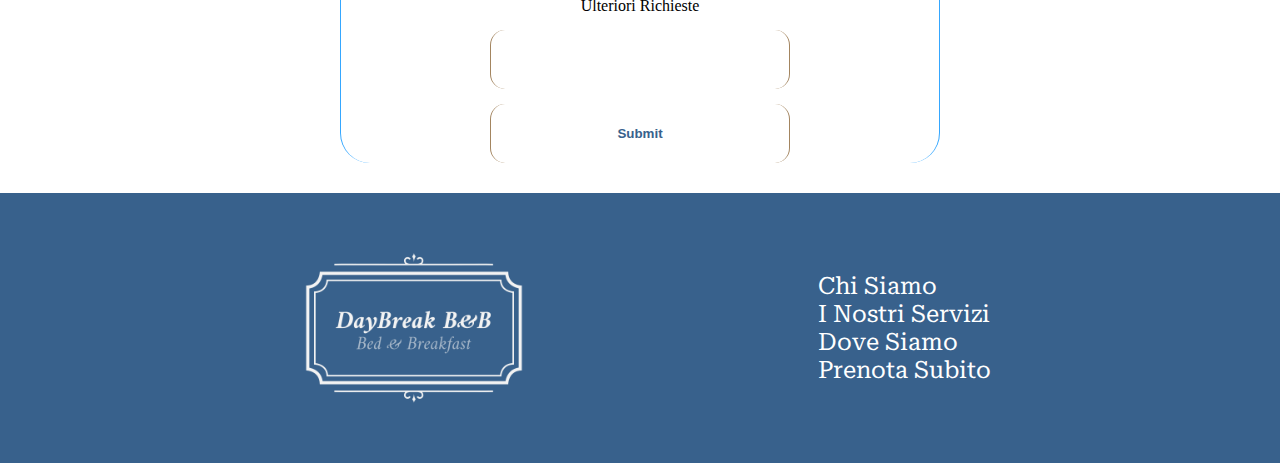
==== commit 470cecbf: "new setup for deploy" ====
--- a/index.html
+++ b/index.html
@@ -15,7 +15,7 @@
     <link rel="stylesheet" href="https://cdnjs.cloudflare.com/ajax/libs/font-awesome/6.4.0/css/all.min.css"
       integrity="sha512-iecdLmaskl7CVkqkXNQ/ZH/XLlvWZOJyj7Yy7tcenmpD1ypASozpmT/E0iPtmFIB46ZmdtAc9eNBvH0H/ZpiBw=="
       crossorigin="anonymous" referrerpolicy="no-referrer" />
-    <link rel="stylesheet" href="style.css">
+    <link rel="stylesheet" href="./style.css">
     <script src="./app.js" type="module"></script>
     <title>DayBreak B&B</title>
   </head>
@@ -136,6 +136,29 @@
         </ul>
       </div>
     </footer>
+    <script type="module">
+      // Import the functions you need from the SDKs you need
+      import { initializeApp } from "https://www.gstatic.com/firebasejs/10.3.1/firebase-app.js";
+      import { getAnalytics } from "https://www.gstatic.com/firebasejs/10.3.1/firebase-analytics.js";
+      // TODO: Add SDKs for Firebase products that you want to use
+      // https://firebase.google.com/docs/web/setup#available-libraries
+
+      // Your web app's Firebase configuration
+      // For Firebase JS SDK v7.20.0 and later, measurementId is optional
+      const firebaseConfig = {
+        apiKey: "AIzaSyDIXBjdvqXXRFIxoh0QBp9Bms8acW5R0yk",
+        authDomain: "daybreak-4ec21.firebaseapp.com",
+        projectId: "daybreak-4ec21",
+        storageBucket: "daybreak-4ec21.appspot.com",
+        messagingSenderId: "448954668685",
+        appId: "1:448954668685:web:8b6106f81830fd992d34c4",
+        measurementId: "G-C2Y3ZPYCPB"
+      };
+
+      // Initialize Firebase
+      const app = initializeApp(firebaseConfig);
+      const analytics = getAnalytics(app);
+    </script>
   </body>
 
 </html>--- a/style.css
+++ b/style.css
@@ -374,6 +374,25 @@
     font-size: 1.8rem;
     color: var(--lapis-lazuli);
   }
+
+  footer {
+    background-color: var(--lapis-lazuli);
+    width: 100%;
+    padding: 10px;
+    color: var(--white);
+  }
+
+  .footer__container {
+    width: 100%;
+    display: flex;
+    justify-content: space-evenly;
+    align-items: center;
+  }
+
+  .footer__container__logo {
+    width: 150px;
+  }
+
 }
 
 @media screen and (min-width:769px) and (max-width:1023px) {
@@ -698,6 +717,25 @@
     font-size: 1.8rem;
     color: var(--lapis-lazuli);
   }
+
+  footer {
+    background-color: var(--lapis-lazuli);
+    width: 100%;
+    padding: 10px;
+    color: var(--white);
+  }
+
+  .footer__container {
+    width: 100%;
+    display: flex;
+    justify-content: space-evenly;
+    align-items: center;
+  }
+
+  .footer__container__logo {
+    width: 250px;
+  }
+
 }
 
 @media screen and (min-width:1024px) {
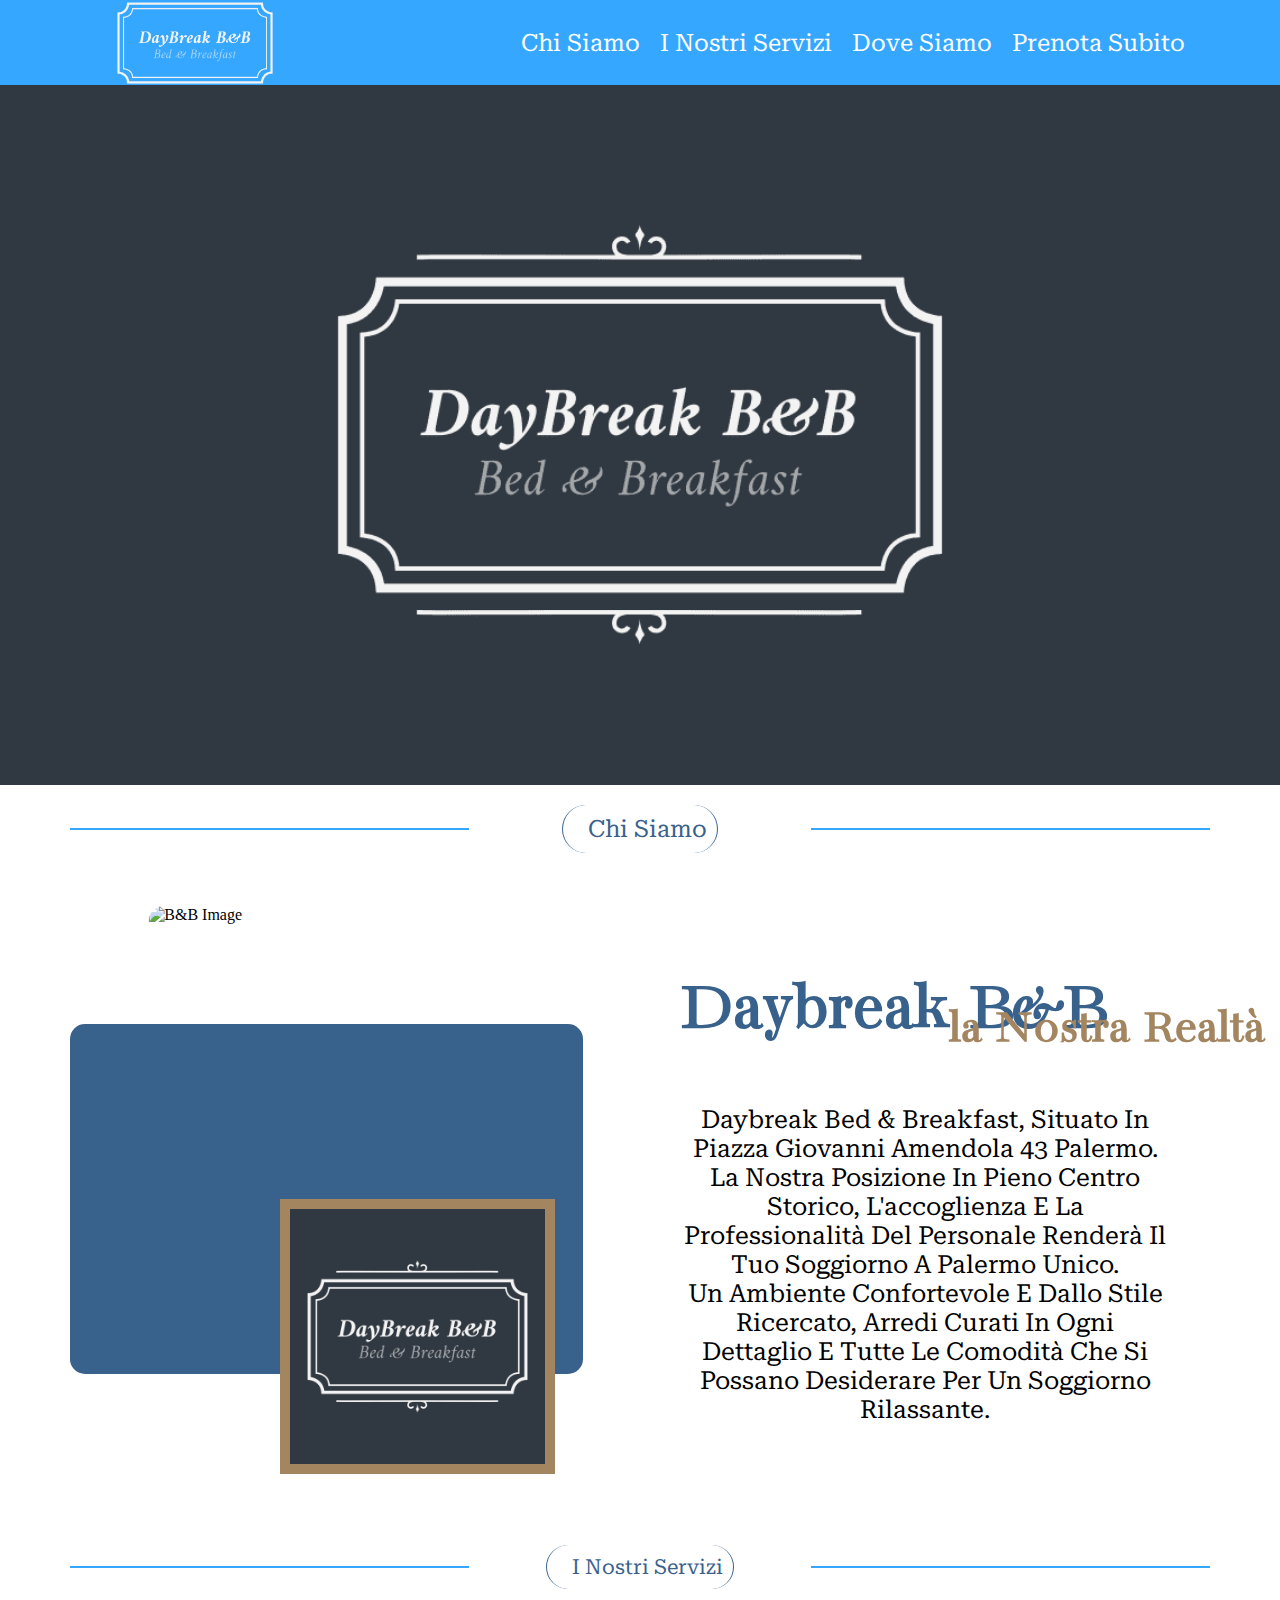
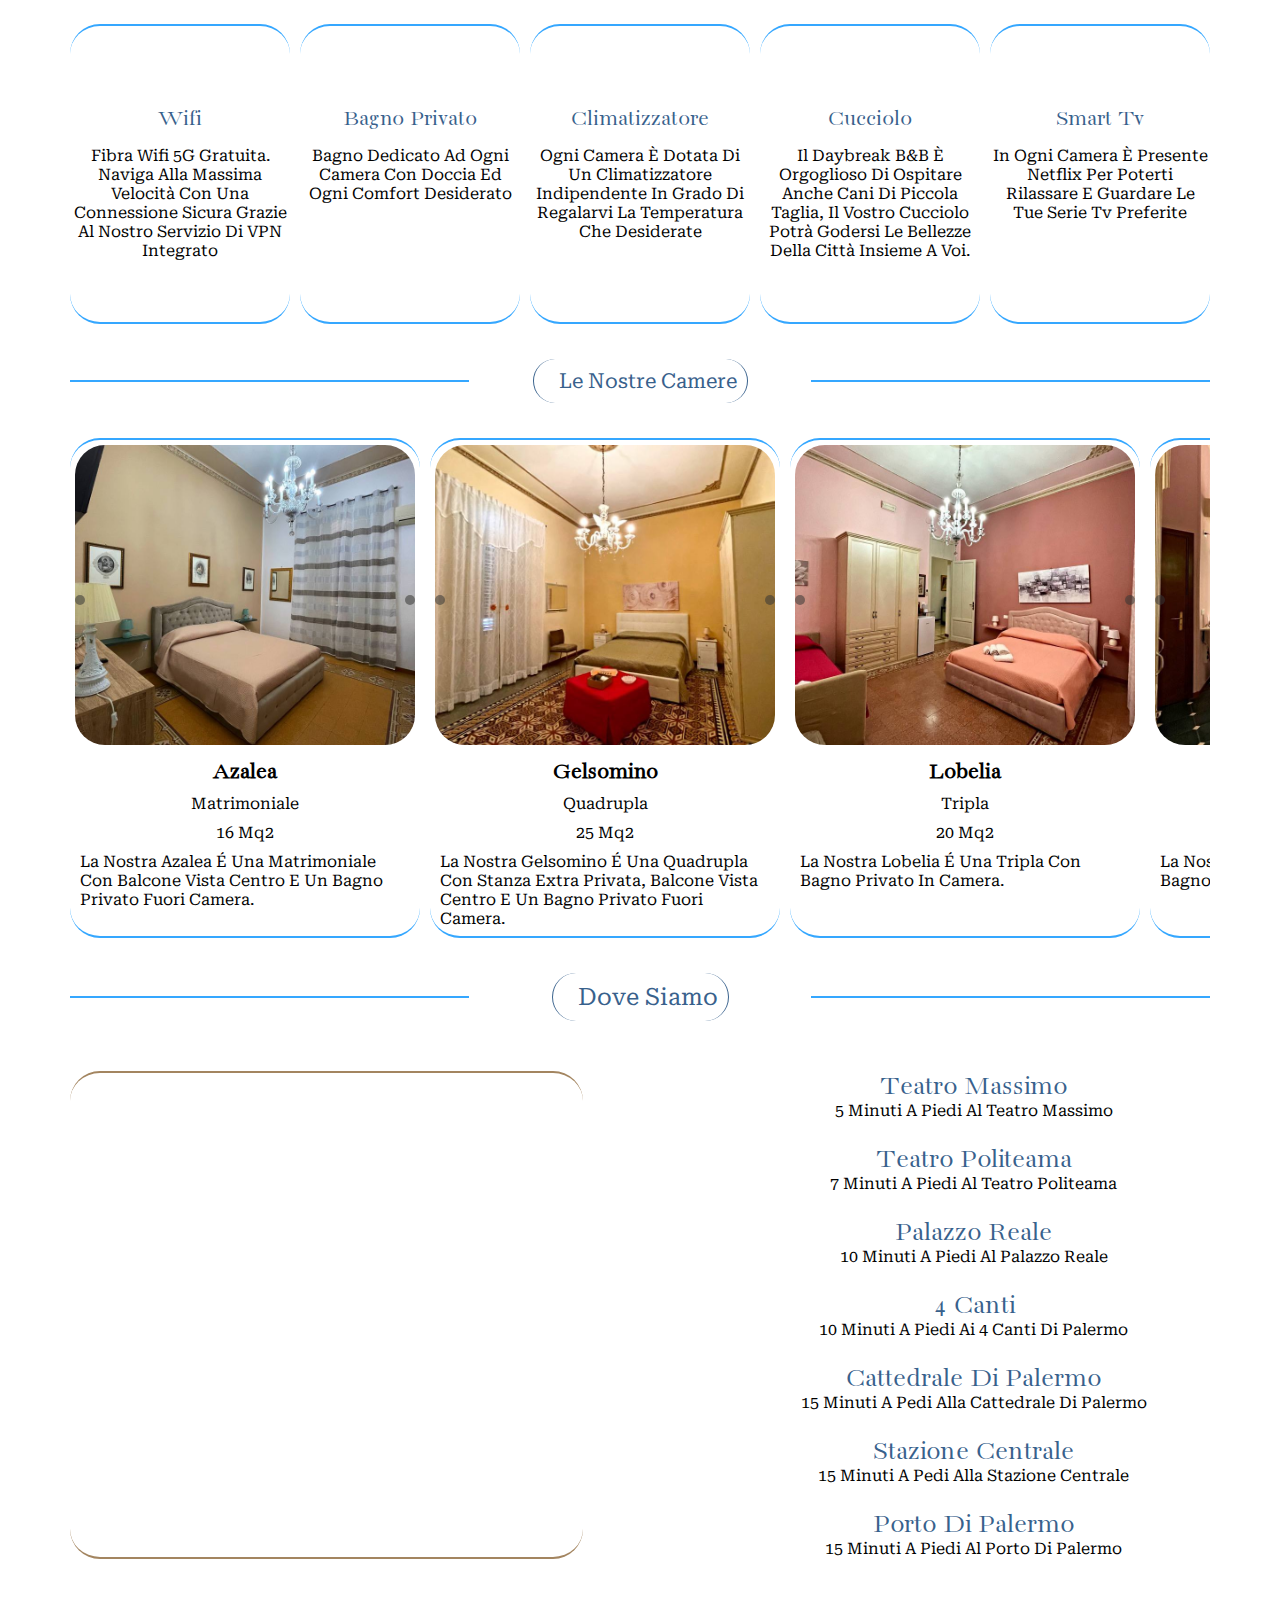
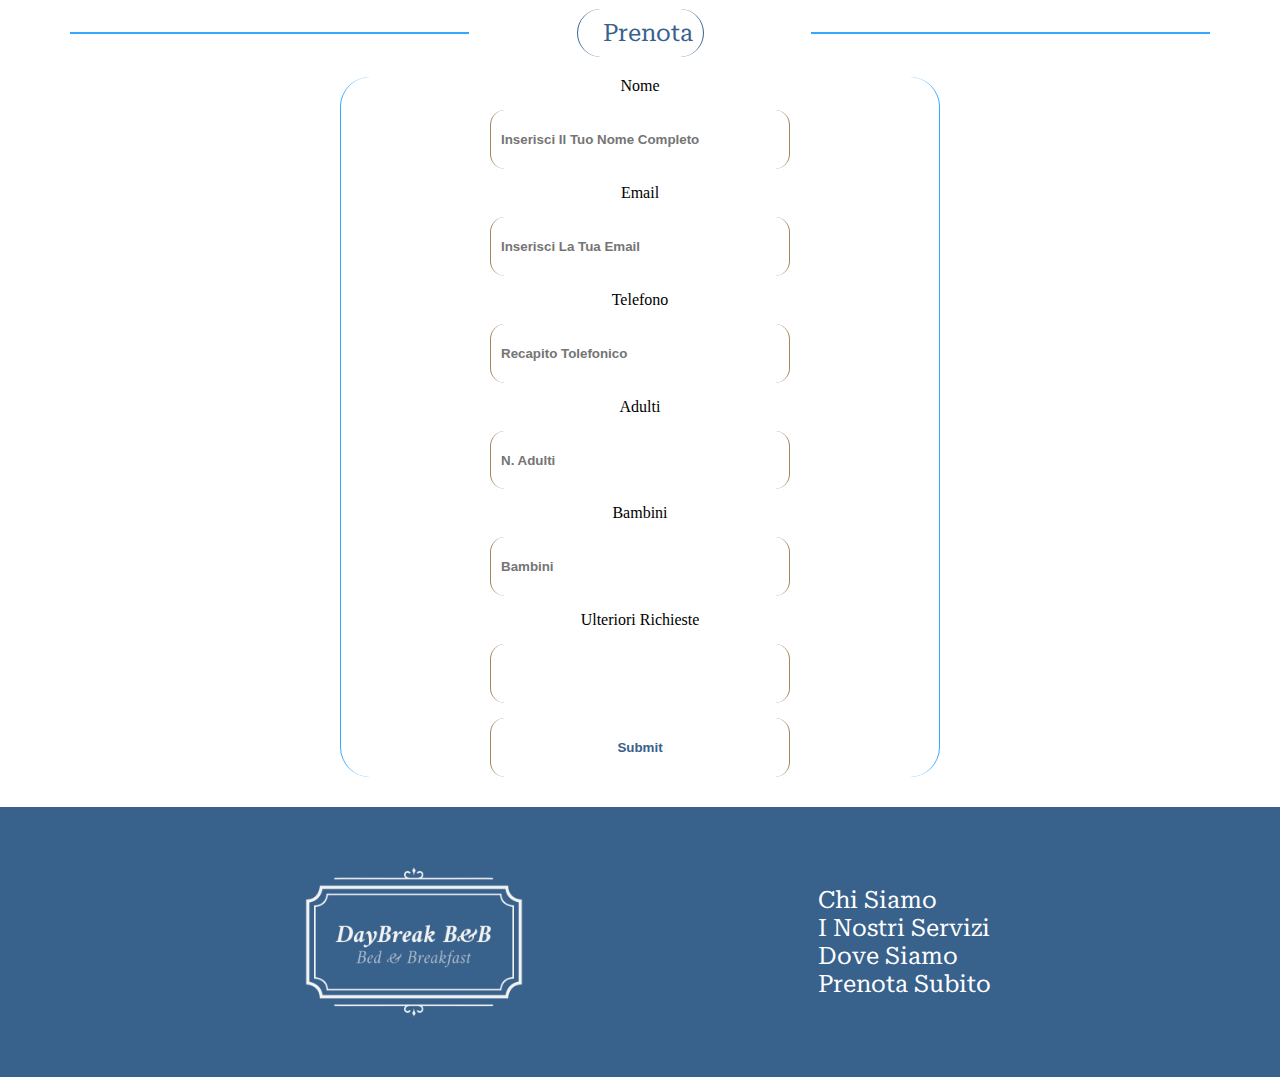
==== commit 3f897c1f: "feat: room card" ====
--- a/index.html
+++ b/index.html
@@ -82,6 +82,17 @@
     <div class="section_icon">
       <div class="left_line"></div>
       <div class="central_content">
+        <i class="fa-solid fa-door-open"></i>
+        <p id="servizi">le nostre camere</p>
+      </div>
+      <div class="right_line"></div>
+    </div>
+
+    <div id="card_room"></div>
+
+    <div class="section_icon">
+      <div class="left_line"></div>
+      <div class="central_content">
         <i class="fa-solid fa-map-location-dot"></i>
         <p id="dove_siamo">dove siamo</p>
       </div>
@@ -136,29 +147,6 @@
         </ul>
       </div>
     </footer>
-    <script type="module">
-      // Import the functions you need from the SDKs you need
-      import { initializeApp } from "https://www.gstatic.com/firebasejs/10.3.1/firebase-app.js";
-      import { getAnalytics } from "https://www.gstatic.com/firebasejs/10.3.1/firebase-analytics.js";
-      // TODO: Add SDKs for Firebase products that you want to use
-      // https://firebase.google.com/docs/web/setup#available-libraries
-
-      // Your web app's Firebase configuration
-      // For Firebase JS SDK v7.20.0 and later, measurementId is optional
-      const firebaseConfig = {
-        apiKey: "AIzaSyDIXBjdvqXXRFIxoh0QBp9Bms8acW5R0yk",
-        authDomain: "daybreak-4ec21.firebaseapp.com",
-        projectId: "daybreak-4ec21",
-        storageBucket: "daybreak-4ec21.appspot.com",
-        messagingSenderId: "448954668685",
-        appId: "1:448954668685:web:8b6106f81830fd992d34c4",
-        measurementId: "G-C2Y3ZPYCPB"
-      };
-
-      // Initialize Firebase
-      const app = initializeApp(firebaseConfig);
-      const analytics = getAnalytics(app);
-    </script>
   </body>
 
 </html>--- a/style.css
+++ b/style.css
@@ -118,7 +118,7 @@
   }
 
   .left_line {
-    width: 25%;
+    width: 20%;
     border: 1px solid var(--argentinian-blue);
   }
 
@@ -138,7 +138,7 @@
 
 
   .right_line {
-    width: 25%;
+    width: 20%;
     border: 1px solid var(--argentinian-blue);
   }
 
@@ -287,6 +287,86 @@
     padding: 15px;
     border-top: 2px solid var(--chamoisee);
     border-bottom: 2px solid var(--chamoisee);
+  }
+
+  #card_room {
+    width: 100%;
+    height: 100%;
+    display: flex;
+    justify-content: space-between;
+    align-items: center;
+    padding: 15px;
+    overflow: auto;
+    gap: 20px;
+  }
+
+  #card_room::-webkit-scrollbar {
+    display: none;
+  }
+
+  .room_card {
+    min-width: 350px;
+    height: 500px;
+    display: flex;
+    flex-direction: column;
+    justify-content: flex-start;
+    align-items: center;
+    padding: 5px;
+    gap: 15px;
+    /* text-align: center; */
+    border-radius: 30px;
+    border-top: 2px solid var(--argentinian-blue);
+    border-bottom: 2px solid var(--argentinian-blue);
+    overflow: hidden;
+  }
+
+  .image_wrap {
+    width: 100%;
+    height: 300px;
+    border-radius: 30px;
+    overflow: hidden;
+    position: relative;
+  }
+
+  .room_image {
+    width: 100%;
+    height: 100%;
+    object-fit: cover;
+    object-position: center;
+  }
+
+  .left_arrow {
+    position: absolute;
+    font-size: 30px;
+    left: 0;
+    top: 50%;
+    transform: translate(-50% 0);
+    color: var(--argentinian-blue);
+    background-color: rgba(55, 54, 52, 0.548);
+    padding: 5px;
+    border-radius: 100%;
+  }
+
+  .right_arrow {
+    position: absolute;
+    font-size: 30px;
+    right: 0;
+    top: 50%;
+    transform: translate(-50% 0);
+    color: var(--argentinian-blue);
+    background-color: rgba(55, 54, 52, 0.548);
+    padding: 5px;
+    border-radius: 100%;
+  }
+
+  .info_room {
+    width: 100%;
+    padding: 0 5px;
+    display: flex;
+    flex-direction: column;
+    justify-content: flex-start;
+    align-items: center;
+    gap: 10px;
   }
 
   #info_location {
@@ -479,7 +559,7 @@
   }
 
   .left_line {
-    width: 35%;
+    width: 30%;
     border: 1px solid var(--argentinian-blue);
   }
 
@@ -498,7 +578,7 @@
 
 
   .right_line {
-    width: 35%;
+    width: 30%;
     border: 1px solid var(--argentinian-blue);
   }
 
@@ -643,6 +723,86 @@
     padding: 15px;
     border-top: 2px solid var(--chamoisee);
     border-bottom: 2px solid var(--chamoisee);
+  }
+
+  #card_room {
+    width: 100%;
+    height: 100%;
+    display: flex;
+    justify-content: space-between;
+    align-items: center;
+    padding: 15px;
+    overflow: auto;
+    gap: 20px;
+  }
+
+  #card_room::-webkit-scrollbar {
+    display: none;
+  }
+
+  .room_card {
+    min-width: 350px;
+    height: 500px;
+    display: flex;
+    flex-direction: column;
+    justify-content: flex-start;
+    align-items: center;
+    padding: 5px;
+    gap: 15px;
+    /* text-align: center; */
+    border-radius: 30px;
+    border-top: 2px solid var(--argentinian-blue);
+    border-bottom: 2px solid var(--argentinian-blue);
+    overflow: hidden;
+  }
+
+  .image_wrap {
+    width: 100%;
+    height: 300px;
+    border-radius: 30px;
+    overflow: hidden;
+    position: relative;
+  }
+
+  .room_image {
+    width: 100%;
+    height: 100%;
+    object-fit: cover;
+    object-position: center;
+  }
+
+  .left_arrow {
+    position: absolute;
+    font-size: 30px;
+    left: 0;
+    top: 50%;
+    transform: translate(-50% 0);
+    color: var(--argentinian-blue);
+    background-color: rgba(55, 54, 52, 0.548);
+    padding: 5px;
+    border-radius: 100%;
+  }
+
+  .right_arrow {
+    position: absolute;
+    font-size: 30px;
+    right: 0;
+    top: 50%;
+    transform: translate(-50% 0);
+    color: var(--argentinian-blue);
+    background-color: rgba(55, 54, 52, 0.548);
+    padding: 5px;
+    border-radius: 100%;
+  }
+
+  .info_room {
+    width: 100%;
+    padding: 0 5px;
+    display: flex;
+    flex-direction: column;
+    justify-content: flex-start;
+    align-items: center;
+    gap: 10px;
   }
 
   #info_location {
@@ -811,7 +971,7 @@
   }
 
   .left_line {
-    width: 40%;
+    width: 35%;
     border: 1px solid var(--argentinian-blue);
   }
 
@@ -829,7 +989,7 @@
   }
 
   .right_line {
-    width: 40%;
+    width: 35%;
     border: 1px solid var(--argentinian-blue);
   }
 
@@ -969,6 +1129,85 @@
     border-bottom: 2px solid var(--chamoisee);
   }
 
+  #card_room {
+    width: var(--width);
+    display: flex;
+    justify-content: flex-start;
+    align-items: center;
+    padding: 15px 0;
+    overflow-x: auto;
+    gap: 10px;
+  }
+
+  #card_room::-webkit-scrollbar {
+    display: none;
+  }
+
+  .room_card {
+    min-width: 350px;
+    height: 500px;
+    display: flex;
+    flex-direction: column;
+    justify-content: flex-start;
+    align-items: center;
+    padding: 5px;
+    gap: 15px;
+    /* text-align: center; */
+    border-radius: 30px;
+    border-top: 2px solid var(--argentinian-blue);
+    border-bottom: 2px solid var(--argentinian-blue);
+    overflow: hidden;
+  }
+
+  .image_wrap {
+    width: 100%;
+    height: 300px;
+    border-radius: 30px;
+    overflow: hidden;
+    position: relative;
+  }
+
+  .room_image {
+    width: 100%;
+    height: 100%;
+    object-fit: cover;
+    object-position: center;
+  }
+
+  .left_arrow {
+    position: absolute;
+    font-size: 30px;
+    left: 0;
+    top: 50%;
+    transform: translate(-50% 0);
+    color: var(--argentinian-blue);
+    background-color: rgba(55, 54, 52, 0.548);
+    padding: 5px;
+    border-radius: 100%;
+  }
+
+  .right_arrow {
+    position: absolute;
+    font-size: 30px;
+    right: 0;
+    top: 50%;
+    transform: translate(-50% 0);
+    color: var(--argentinian-blue);
+    background-color: rgba(55, 54, 52, 0.548);
+    padding: 5px;
+    border-radius: 100%;
+  }
+
+  .info_room {
+    width: 100%;
+    padding: 0 5px;
+    display: flex;
+    flex-direction: column;
+    justify-content: flex-start;
+    align-items: center;
+    gap: 10px;
+  }
+
   #info_location {
     width: 45%;
     height: 100%;
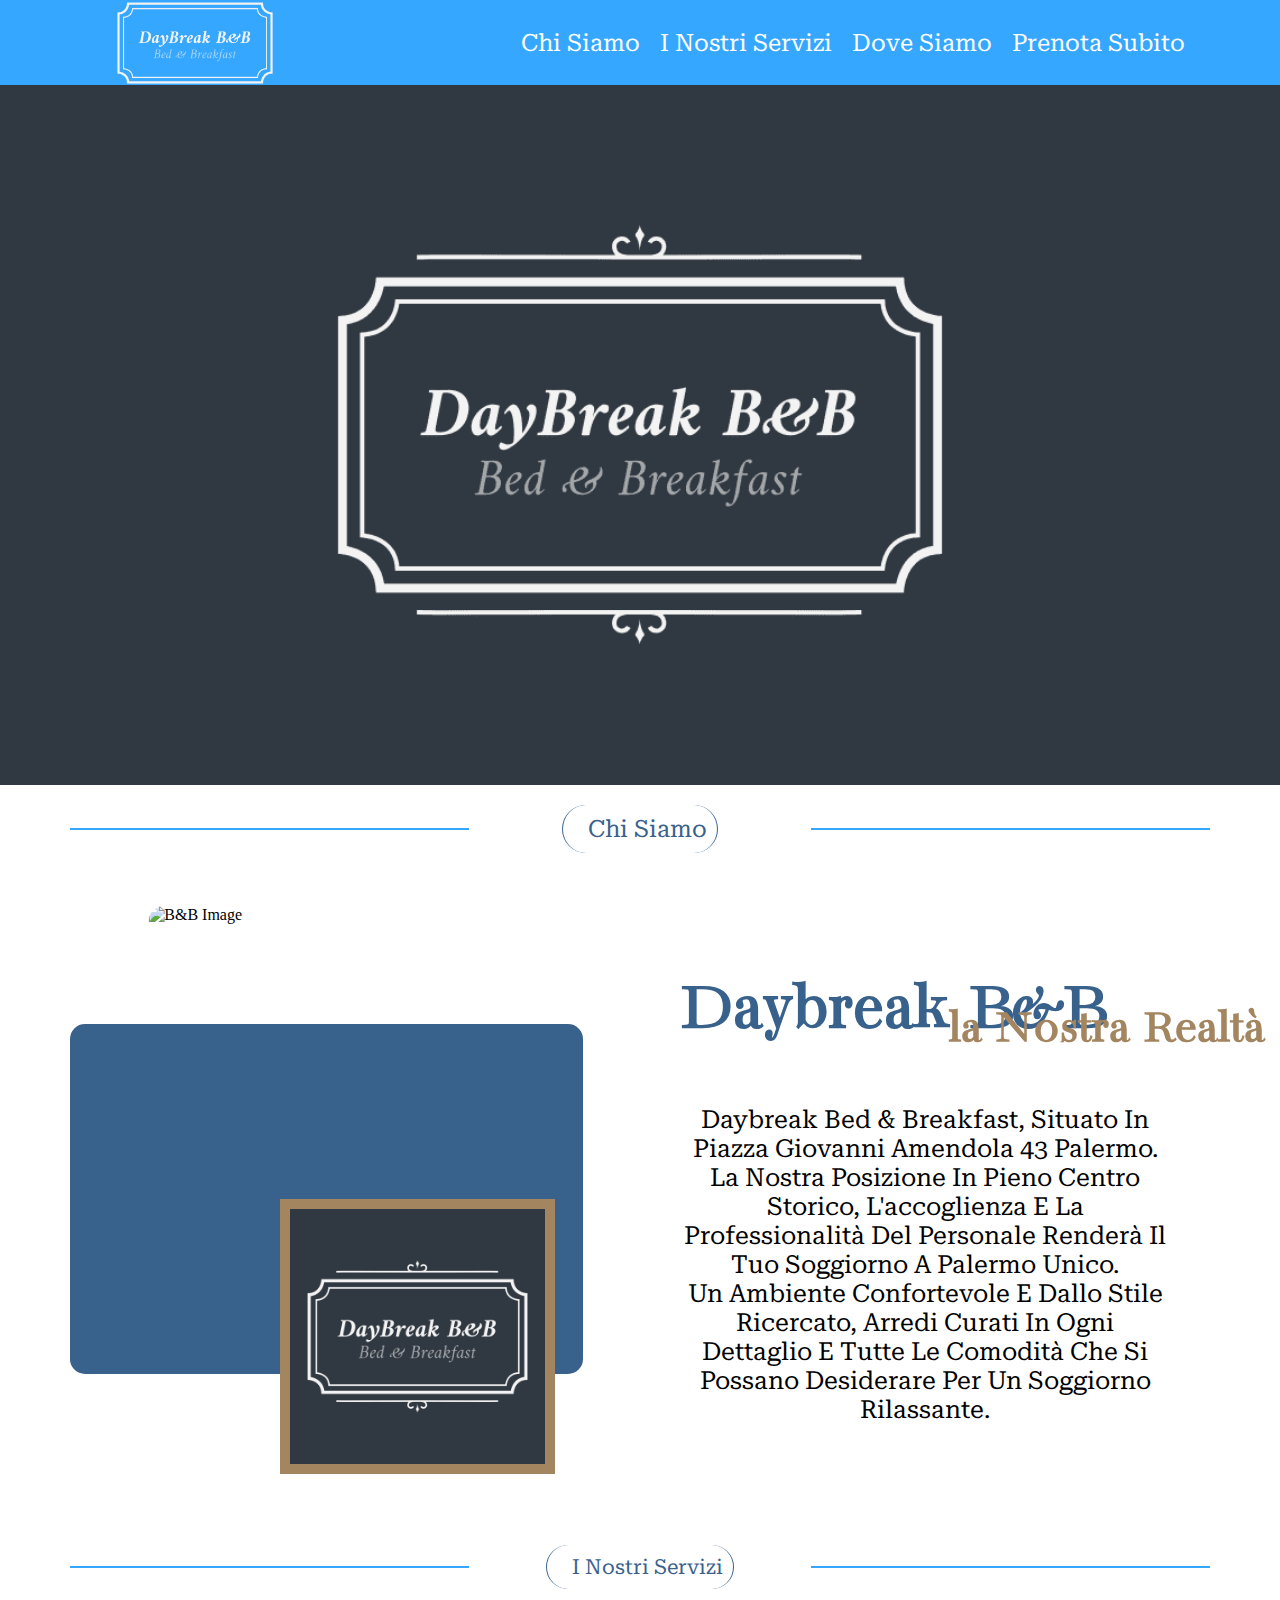
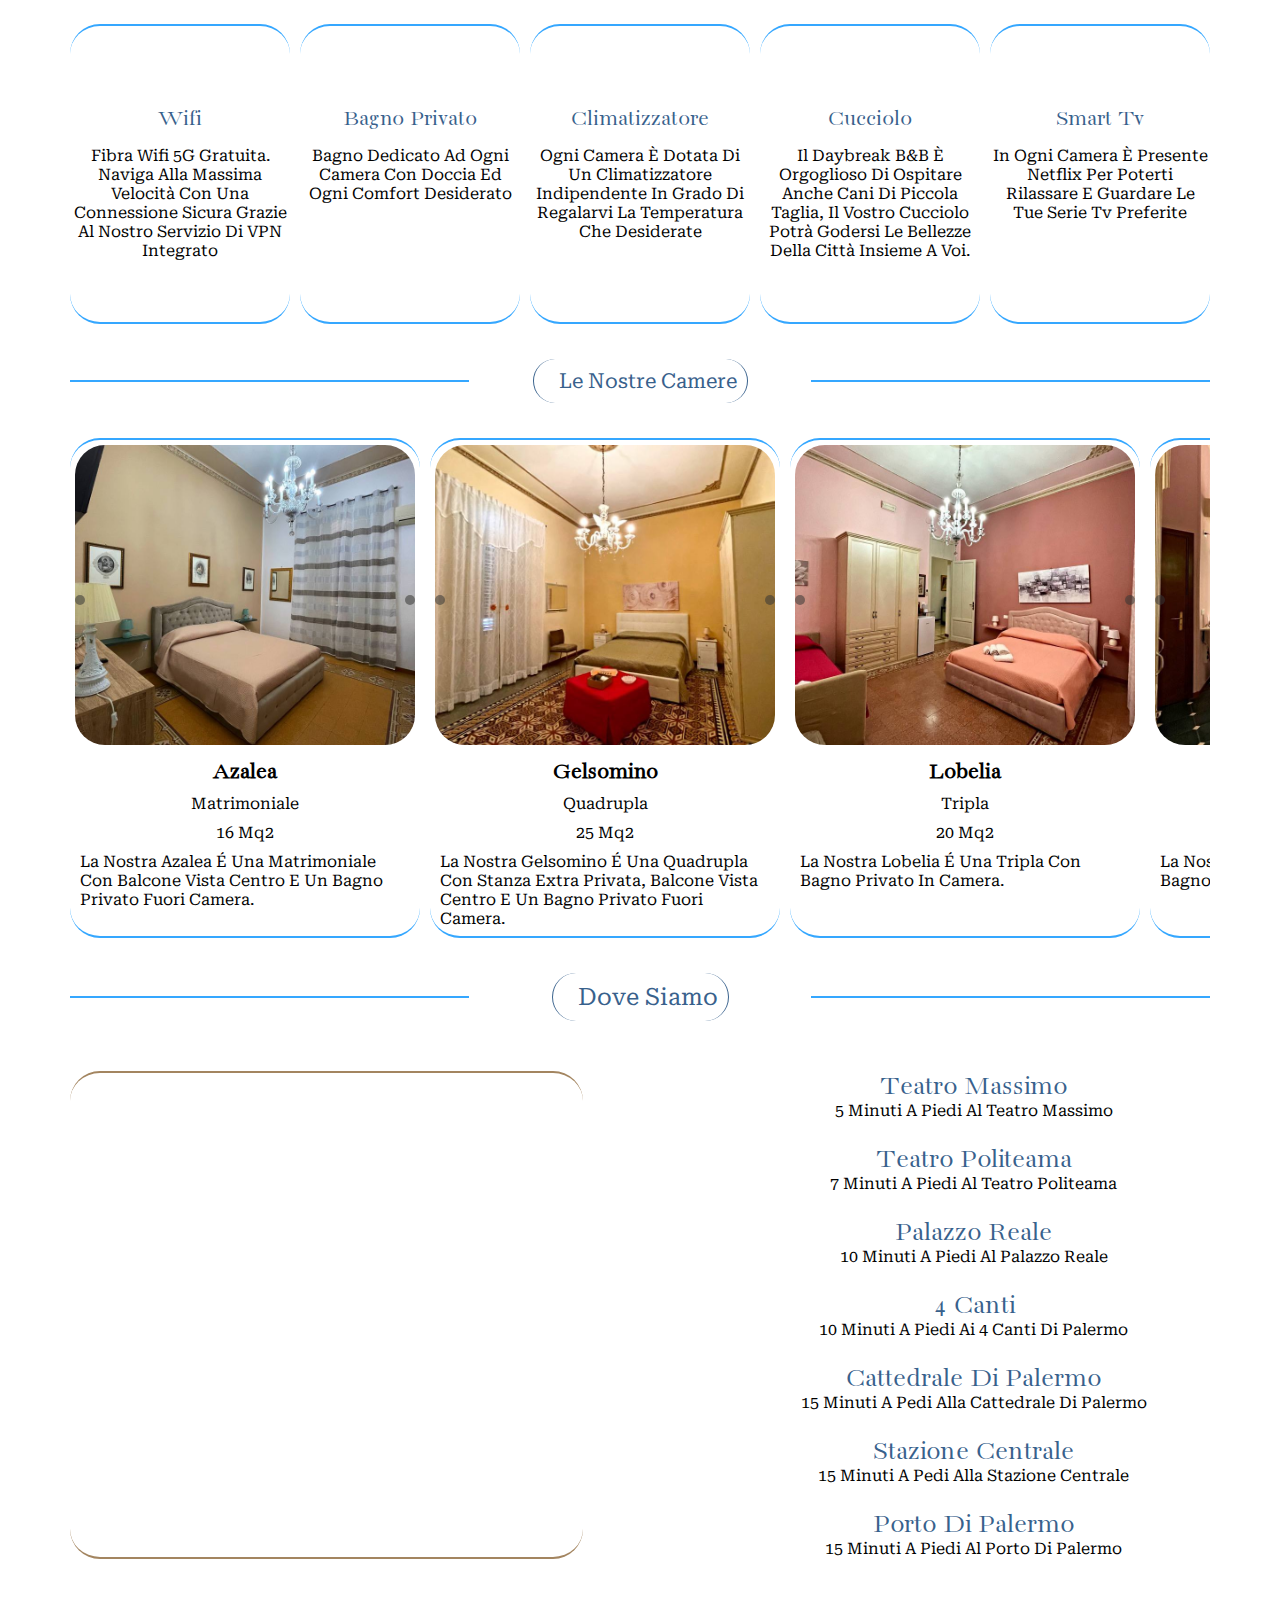
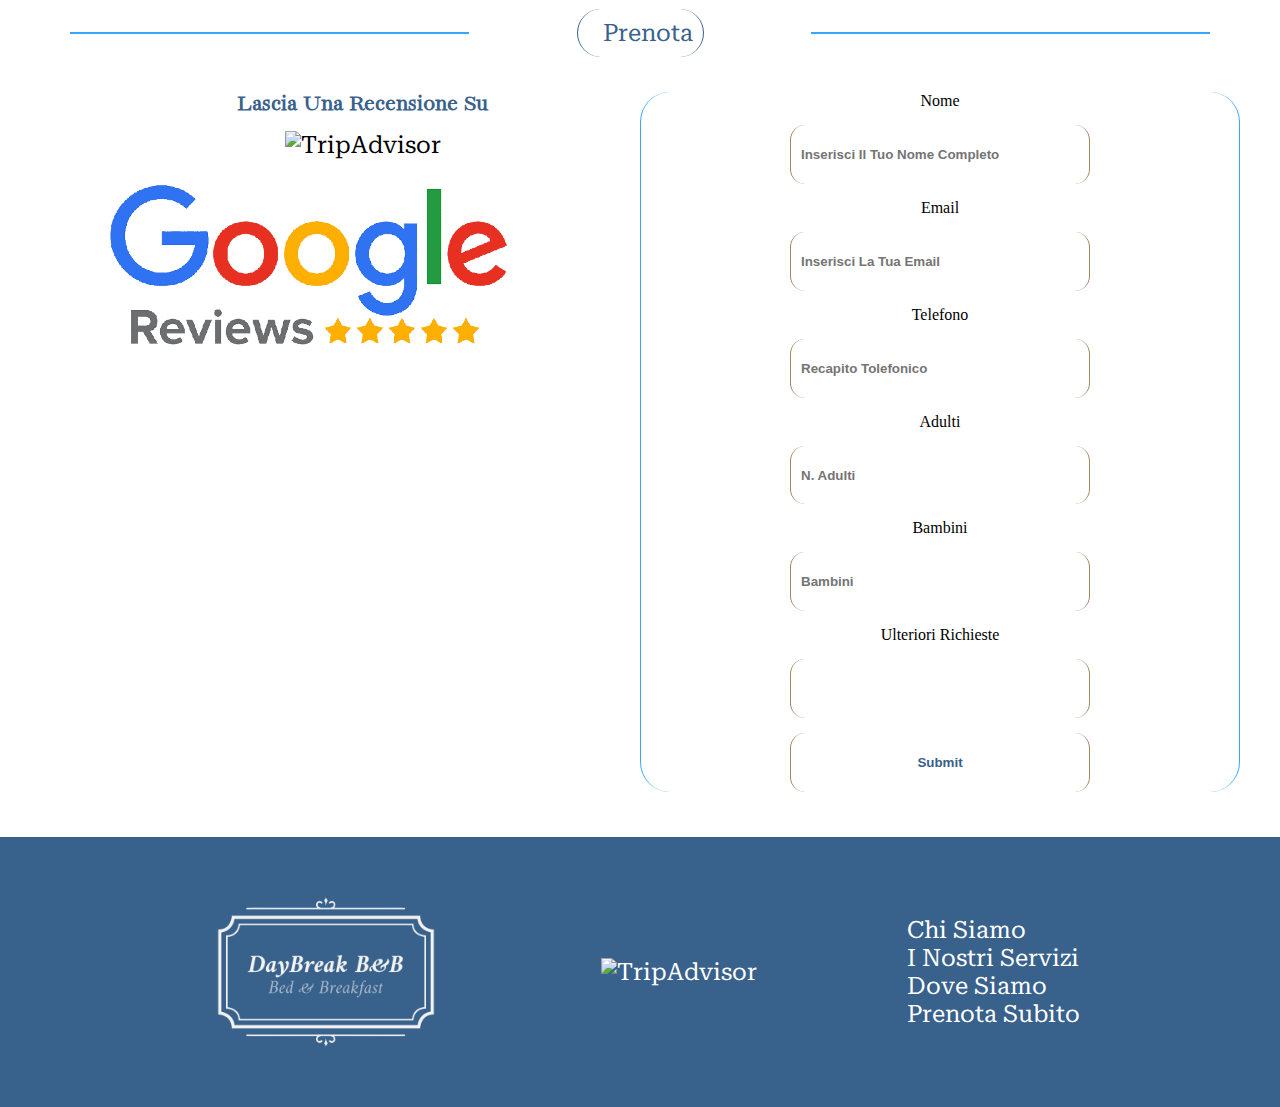
==== commit a6cd4f45: "feat: reviews section" ====
--- a/index.html
+++ b/index.html
@@ -118,27 +118,66 @@
       <div class="right_line"></div>
     </div>
 
-    <section>
-      <form action="https://formsubmit.co/9cb3f9df5d8689a7b4b250cce7f4768c" method="POST">
-        <label for="name">nome</label>
-        <input type="text" name="Name" placeholder="inserisci il tuo nome completo" required>
-        <label for="email">email</label>
-        <input type="email" name="Email" placeholder="inserisci la tua email" required>
-        <label for="telefono">telefono</label>
-        <input type="text" name="Phone" placeholder="recapito tolefonico" required>
-        <label for="adulti">adulti</label>
-        <input type="number" name="adulti" default="0" placeholder="n. adulti" required>
-        <label for="bambini">bambini</label>
-        <input type="number" name="bambini" default="0" placeholder="bambini" required>
-        <label for="richieste">ulteriori richieste</label>
-        <input class="textarea" type="textarea" name="Message"></textarea>
-        <input class="submit" type="submit">
-      </form>
+    <section class="section_contact">
+      <div class="sponsor">
+        <h2 class="sponsor__title">
+          Lascia una recensione su
+        </h2>
+        <div class="sponsor__place">
+          <!-- TripAdvisor -->
+          <div id="TA_cdswritereviewlg468" class="TA_cdswritereviewlg">
+            <ul id="bMlzrl9OKIv8" class="TA_links zz3L5P1F">
+              <li id="2DlbNrHZbYu" class="85SIbnKu"><a target="_blank"
+                  href="https://www.tripadvisor.com/Hotel_Review-g187890-d26631866-Reviews-Daybreak_B_B-Palermo_Province_of_Palermo_Sicily.html"><img
+                    src="https://static.tacdn.com/img2/brand_refresh/Tripadvisor_lockup_horizontal_secondary_registered.svg"
+                    alt="TripAdvisor" /></a></li>
+            </ul>
+          </div>
+          <script async
+            src="https://www.jscache.com/wejs?wtype=cdswritereviewlg&amp;uniq=468&amp;locationId=26631866&amp;lang=en_US&amp;lang=en_US&amp;display_version=2"
+            data-loadtrk onload="this.loadtrk=true">
+            </script>
+          <div class="sponsor__google">
+            <a href="https://g.page/r/CYWxsKSlkFCCEBM/review">
+              <img src="./assets/google.png" alt="google logo" class="google__img">
+            </a>
+          </div>
+        </div>
+      </div>
+      <div class="form__place">
+        <form action="https://formsubmit.co/9cb3f9df5d8689a7b4b250cce7f4768c" method="POST">
+          <label for="name">nome</label>
+          <input type="text" name="Name" placeholder="inserisci il tuo nome completo" required>
+          <label for="email">email</label>
+          <input type="email" name="Email" placeholder="inserisci la tua email" required>
+          <label for="telefono">telefono</label>
+          <input type="text" name="Phone" placeholder="recapito tolefonico" required>
+          <label for="adulti">adulti</label>
+          <input type="number" name="adulti" default="0" placeholder="n. adulti" required>
+          <label for="bambini">bambini</label>
+          <input type="number" name="bambini" default="0" placeholder="bambini" required>
+          <label for="richieste">ulteriori richieste</label>
+          <input class="textarea" type="textarea" name="Message"></textarea>
+          <input class="submit" type="submit">
+        </form>
+      </div>
+
     </section>
 
     <footer class="footer">
       <div class="footer__container">
         <img src="./assets/logo_transparent.png" alt="" class="footer__container__logo">
+        <div id="TA_rated253" class="TA_rated">
+          <ul id="3vnyDiG" class="TA_links G7pS6NSeprUZ">
+            <li id="q3c3ViS6" class="CA0ThVC"><a target="_blank"
+                href="https://www.tripadvisor.it/Hotel_Review-g187890-d26631866-Reviews-Daybreak_B_B-Palermo_Province_of_Palermo_Sicily.html"><img
+                  src="https://www.tripadvisor.it/img/cdsi/img2/badges/ollie-11424-2.gif" alt="TripAdvisor" /></a></li>
+          </ul>
+        </div>
+        <script async
+          src="https://www.jscache.com/wejs?wtype=rated&amp;uniq=253&amp;locationId=26631866&amp;lang=it&amp;display_version=2"
+          data-loadtrk onload="this.loadtrk=true">
+          </script>
         <ul class="footer__container__list">
           <li class="footer__container__list__li"><a href="#chi_siamo">chi siamo</a></li>
           <li class="footer__container__list__li"><a href="#servizi">i nostri servizi</a></li>
--- a/style.css
+++ b/style.css
@@ -412,8 +412,51 @@
     font-size: 1rem;
   }
 
+  .section_contact {
+    width: 100%;
+    display: flex;
+    flex-direction: column;
+    justify-content: center;
+    align-items: center;
+    padding: 15px;
+    row-gap: 15px;
+  }
+
+  .sponsor {
+    width: 100%;
+    display: flex;
+    flex-direction: column;
+    justify-content: center;
+    align-items: center;
+    row-gap: 15px;
+  }
+
+  .sponsor__title {
+    color: var(--lapis-lazuli);
+  }
+
+  .sponsor__place {
+    display: flex;
+    width: 100%;
+    flex-direction: column;
+    justify-content: center;
+    align-items: center;
+    flex-wrap: wrap;
+    row-gap: 15px;
+  }
+
+  .google__img {
+    width: 100%;
+    object-fit: cover;
+    object-position: center;
+  }
+
+  .form__place {
+    width: 100%;
+  }
+
   form {
-    width: 90dvw;
+    width: 100%;
     height: 100%;
     display: flex;
     flex-direction: column;
@@ -465,8 +508,10 @@
   .footer__container {
     width: 100%;
     display: flex;
-    justify-content: space-evenly;
-    align-items: center;
+    justify-content: center;
+    align-items: center;
+    flex-wrap: wrap;
+
   }
 
   .footer__container__logo {
@@ -846,8 +891,55 @@
     font-size: 1rem;
   }
 
+  .section_contact {
+    width: 100%;
+    display: flex;
+    flex-direction: column;
+    justify-content: center;
+    align-items: center;
+    padding: 15px;
+    row-gap: 15px;
+  }
+
+  .sponsor {
+    width: 100%;
+    display: flex;
+    flex-direction: column;
+    justify-content: center;
+    align-items: center;
+    row-gap: 15px;
+  }
+
+  .sponsor__title {
+    color: var(--lapis-lazuli);
+  }
+
+  .sponsor__place {
+    display: flex;
+    width: 100%;
+    flex-direction: column;
+    justify-content: center;
+    align-items: center;
+    flex-wrap: wrap;
+    row-gap: 15px;
+  }
+
+  .google__img {
+    width: 100%;
+    object-fit: cover;
+    object-position: center;
+  }
+
+  .form__place {
+    display: flex;
+    width: 100%;
+    justify-content: center;
+    align-items: center;
+    min-width: 100%;
+  }
+
   form {
-    width: 80dvw;
+    min-width: 100%;
     height: 100%;
     display: flex;
     flex-direction: column;
@@ -857,7 +949,6 @@
     border-left: 1px solid var(--argentinian-blue);
     border-right: 1px solid var(--argentinian-blue);
     border-radius: 30px;
-    padding: 30px;
     margin-bottom: 30px;
   }
 
@@ -1249,6 +1340,47 @@
     font-size: 1rem;
   }
 
+  .section_contact {
+    width: var(--width);
+    display: flex;
+    justify-content: space-between;
+    align-items: flex-start;
+    padding: 15px;
+  }
+
+  .sponsor {
+    width: 50%;
+    display: flex;
+    flex-direction: column;
+    justify-content: center;
+    align-items: center;
+    gap: 15px;
+  }
+
+  .sponsor__title {
+    color: var(--lapis-lazuli);
+  }
+
+  .sponsor__place {
+    display: flex;
+    width: 100%;
+    flex-direction: column;
+    justify-content: center;
+    align-items: center;
+    flex-wrap: wrap;
+    row-gap: 15px;
+  }
+
+  .google__img {
+    width: 80%;
+    object-fit: cover;
+    object-position: center;
+  }
+
+  .form__place {
+    width: 50%;
+  }
+
   form {
     width: 600px;
     height: 700px;
@@ -1287,8 +1419,10 @@
   .footer__container {
     width: 100%;
     display: flex;
-    justify-content: space-evenly;
-    align-items: center;
+    justify-content: center;
+    align-items: center;
+    flex-wrap: wrap;
+    gap: 150px;
   }
 
   .footer__container__logo {
